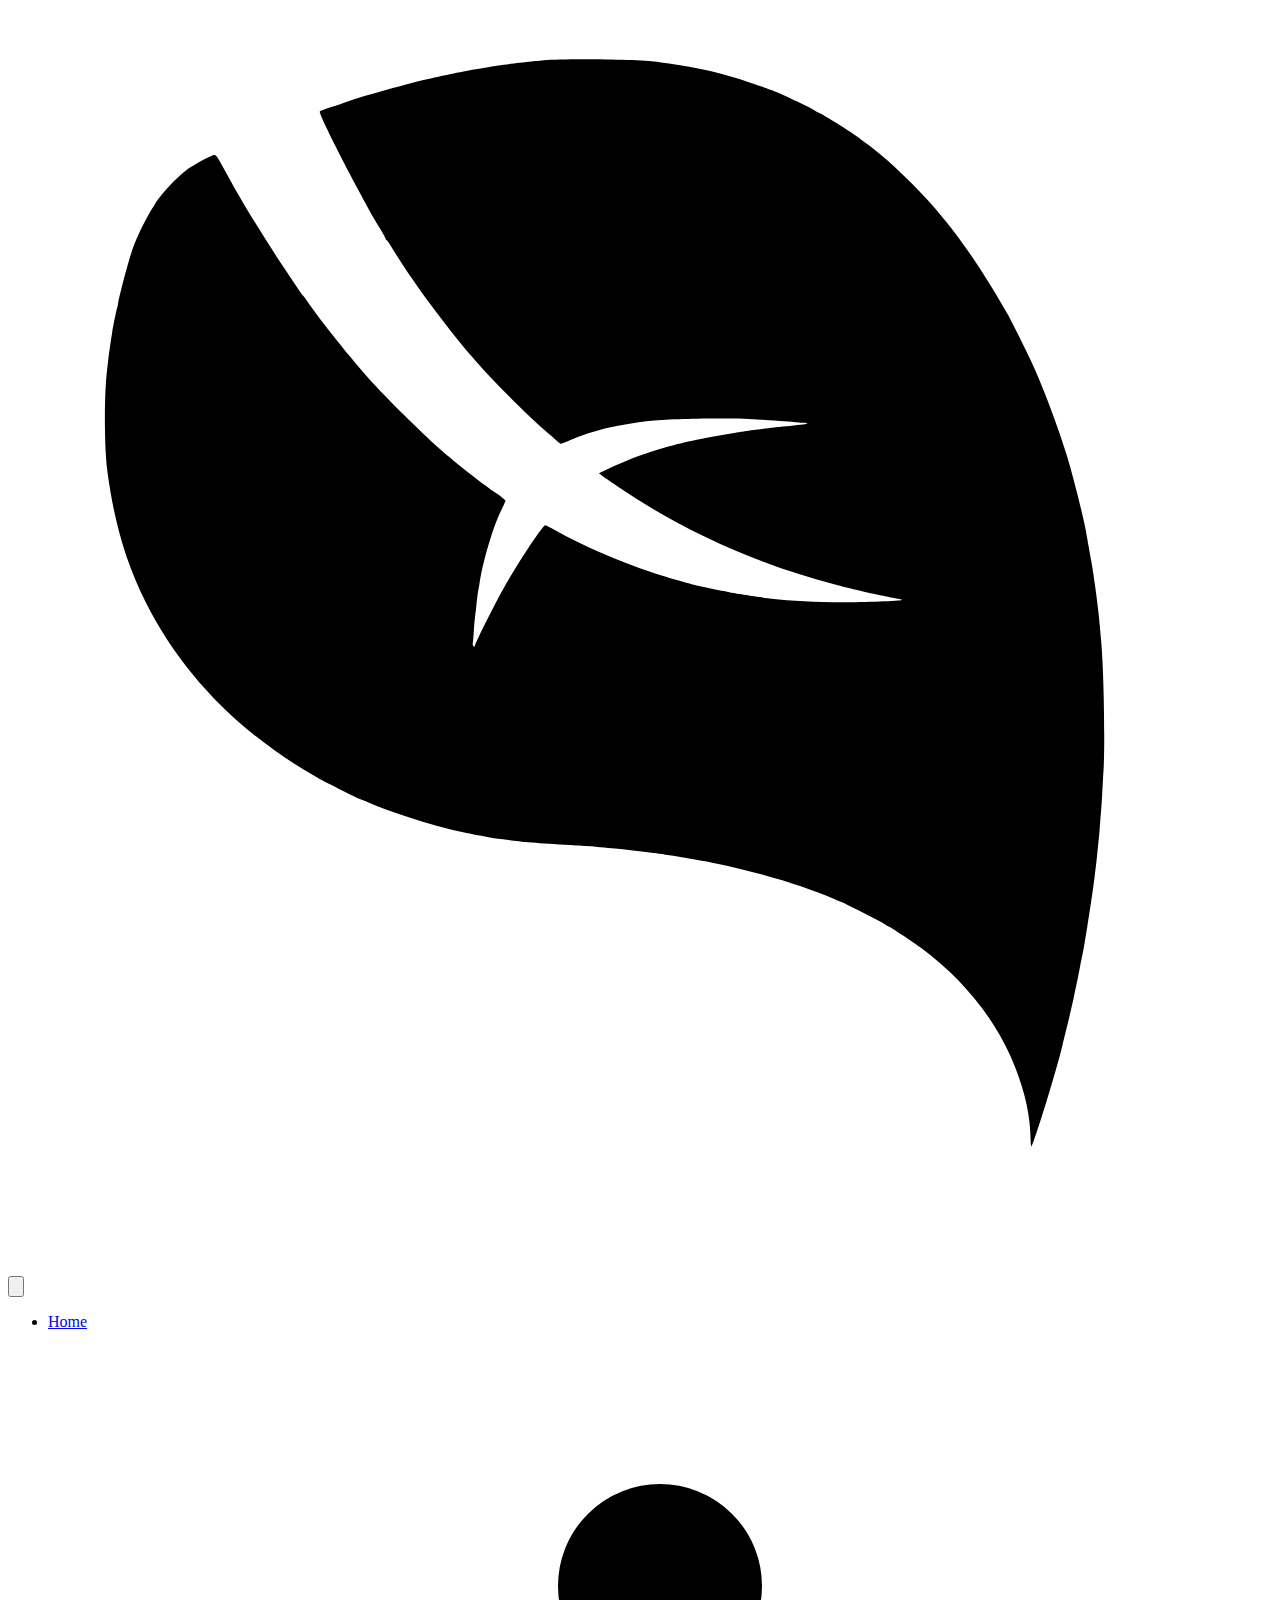
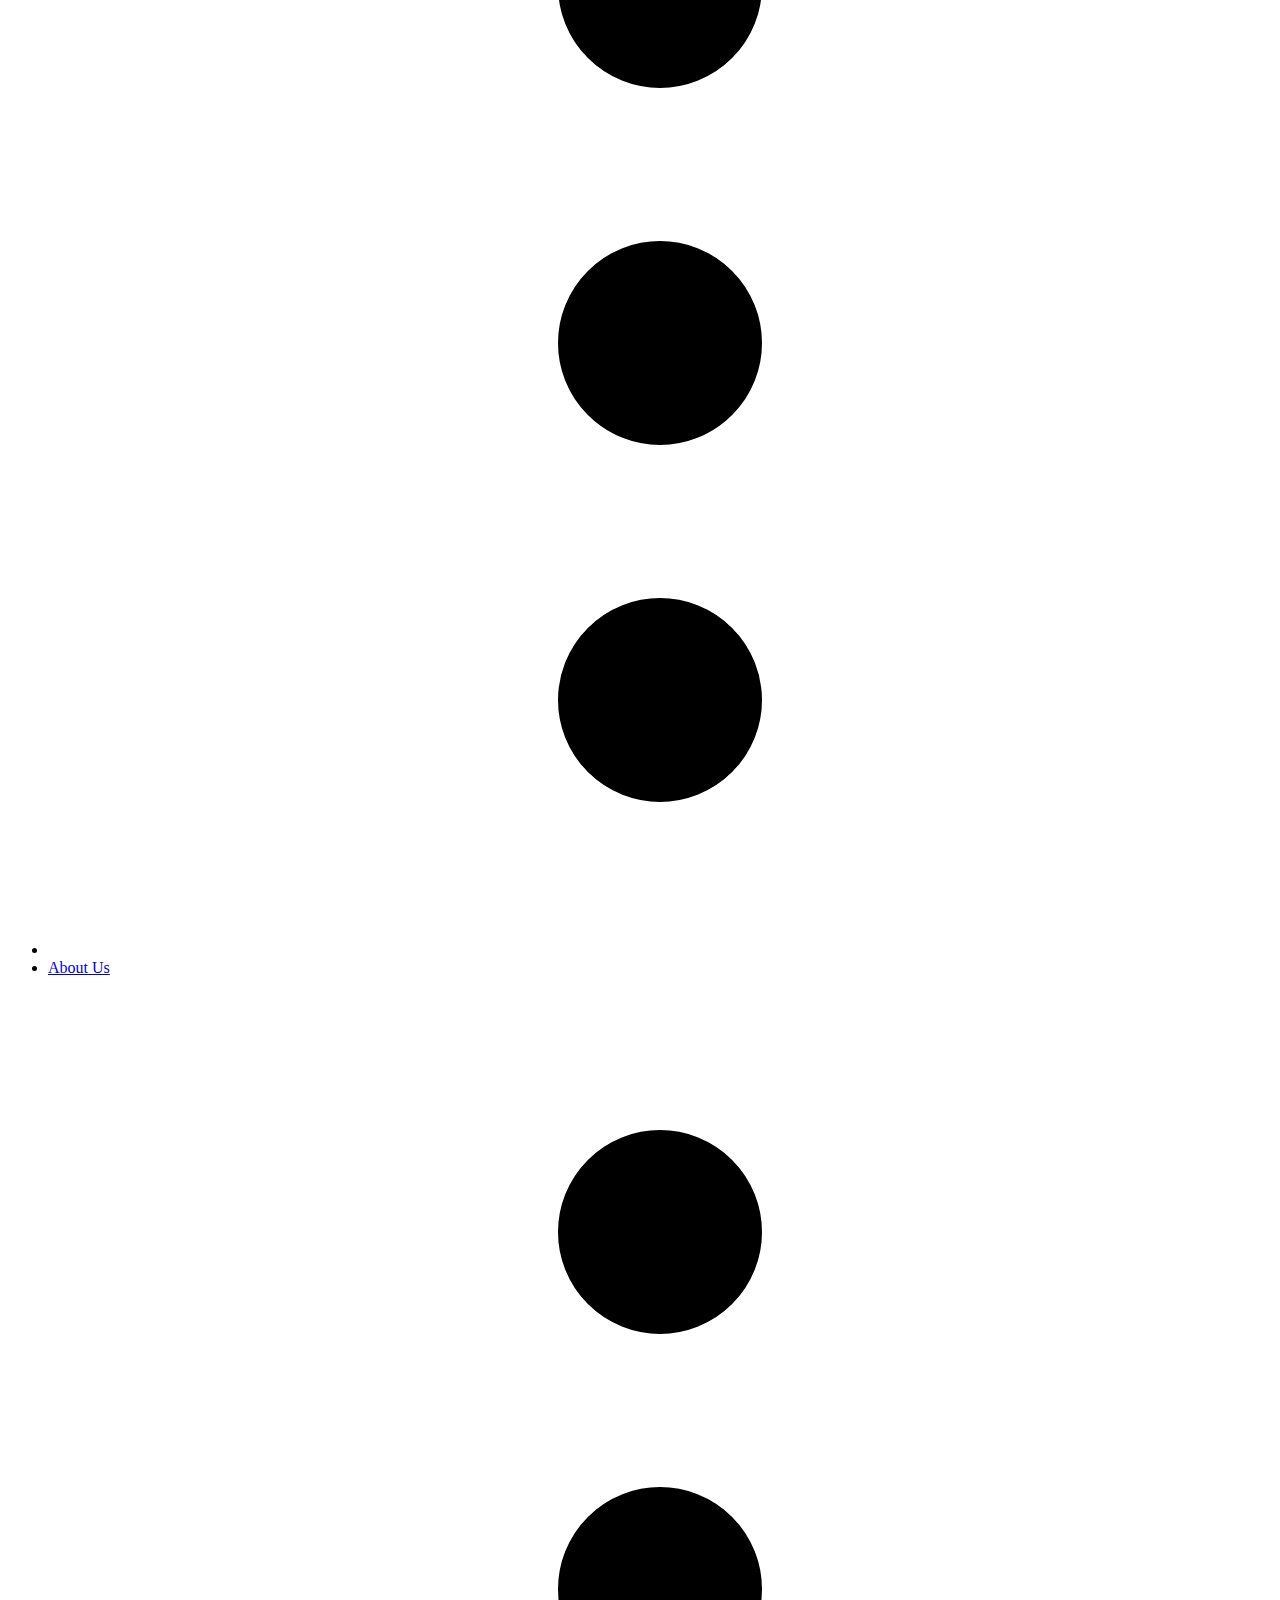
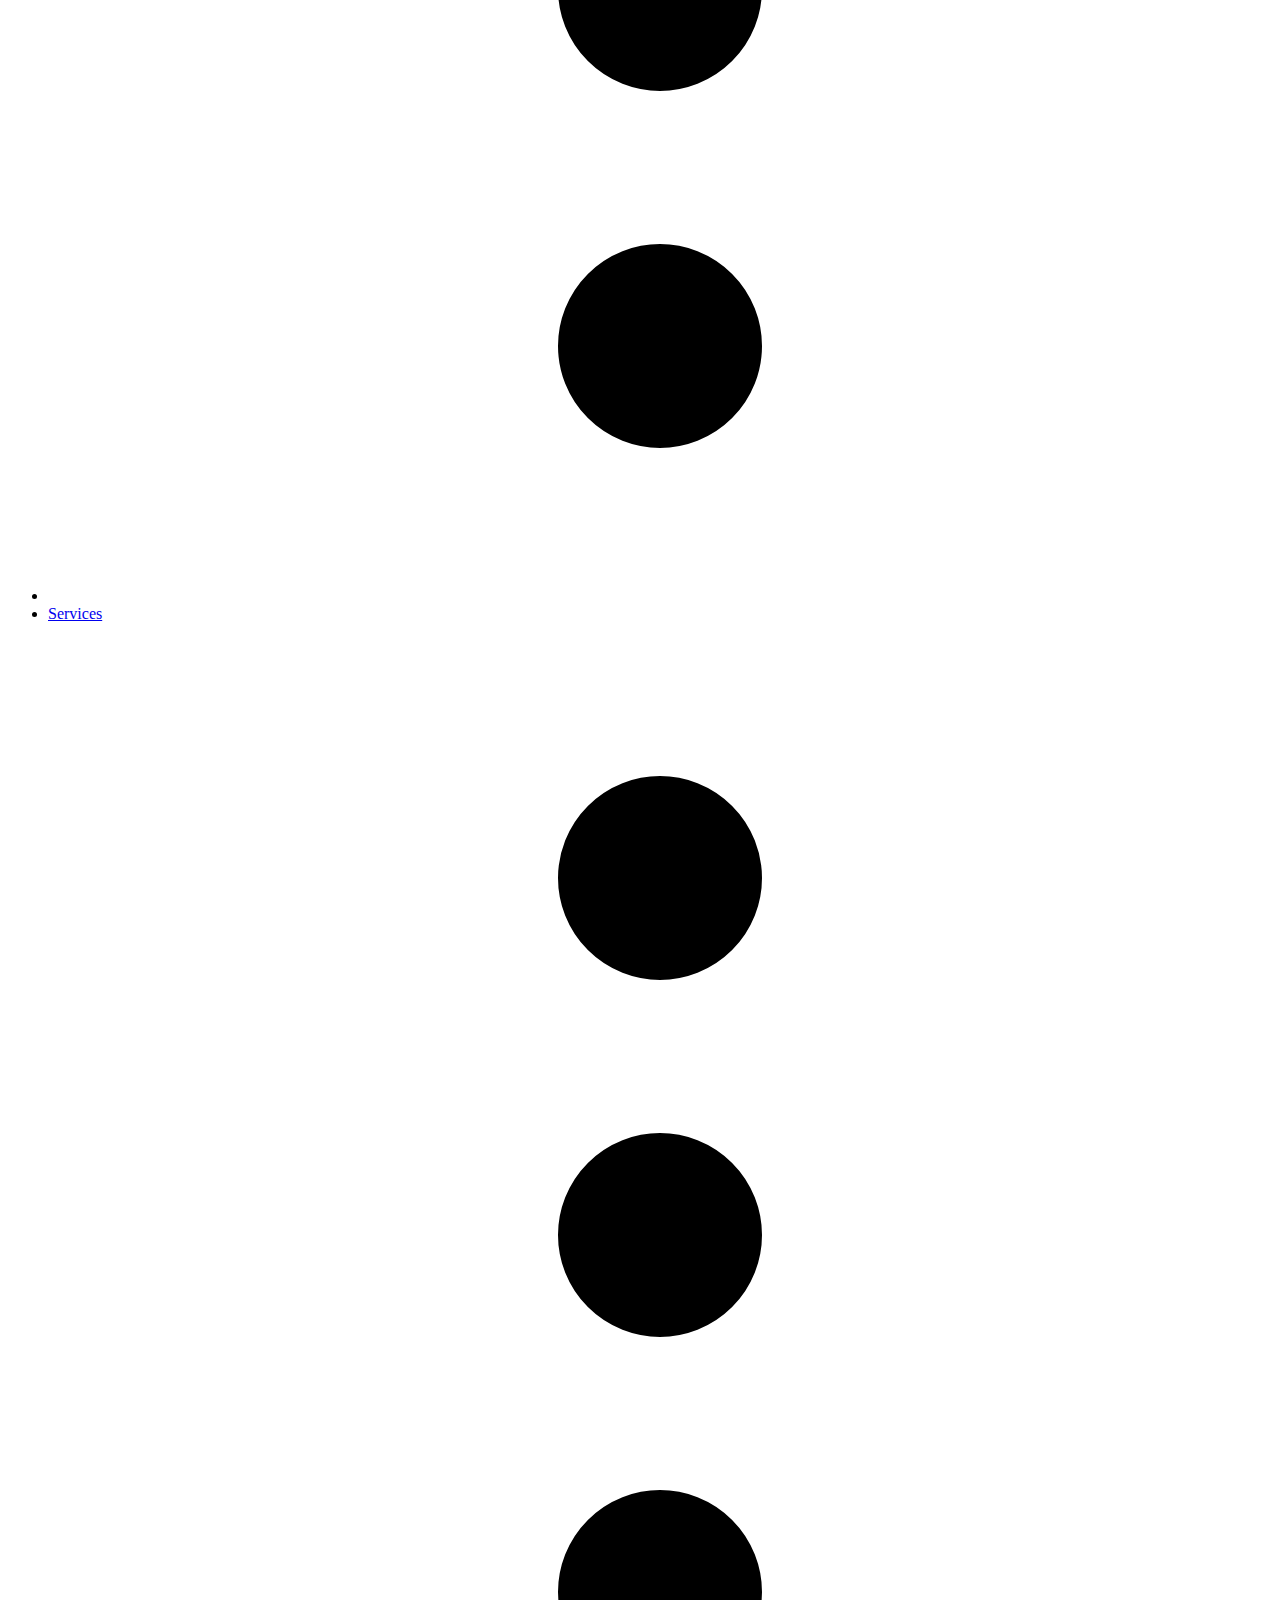
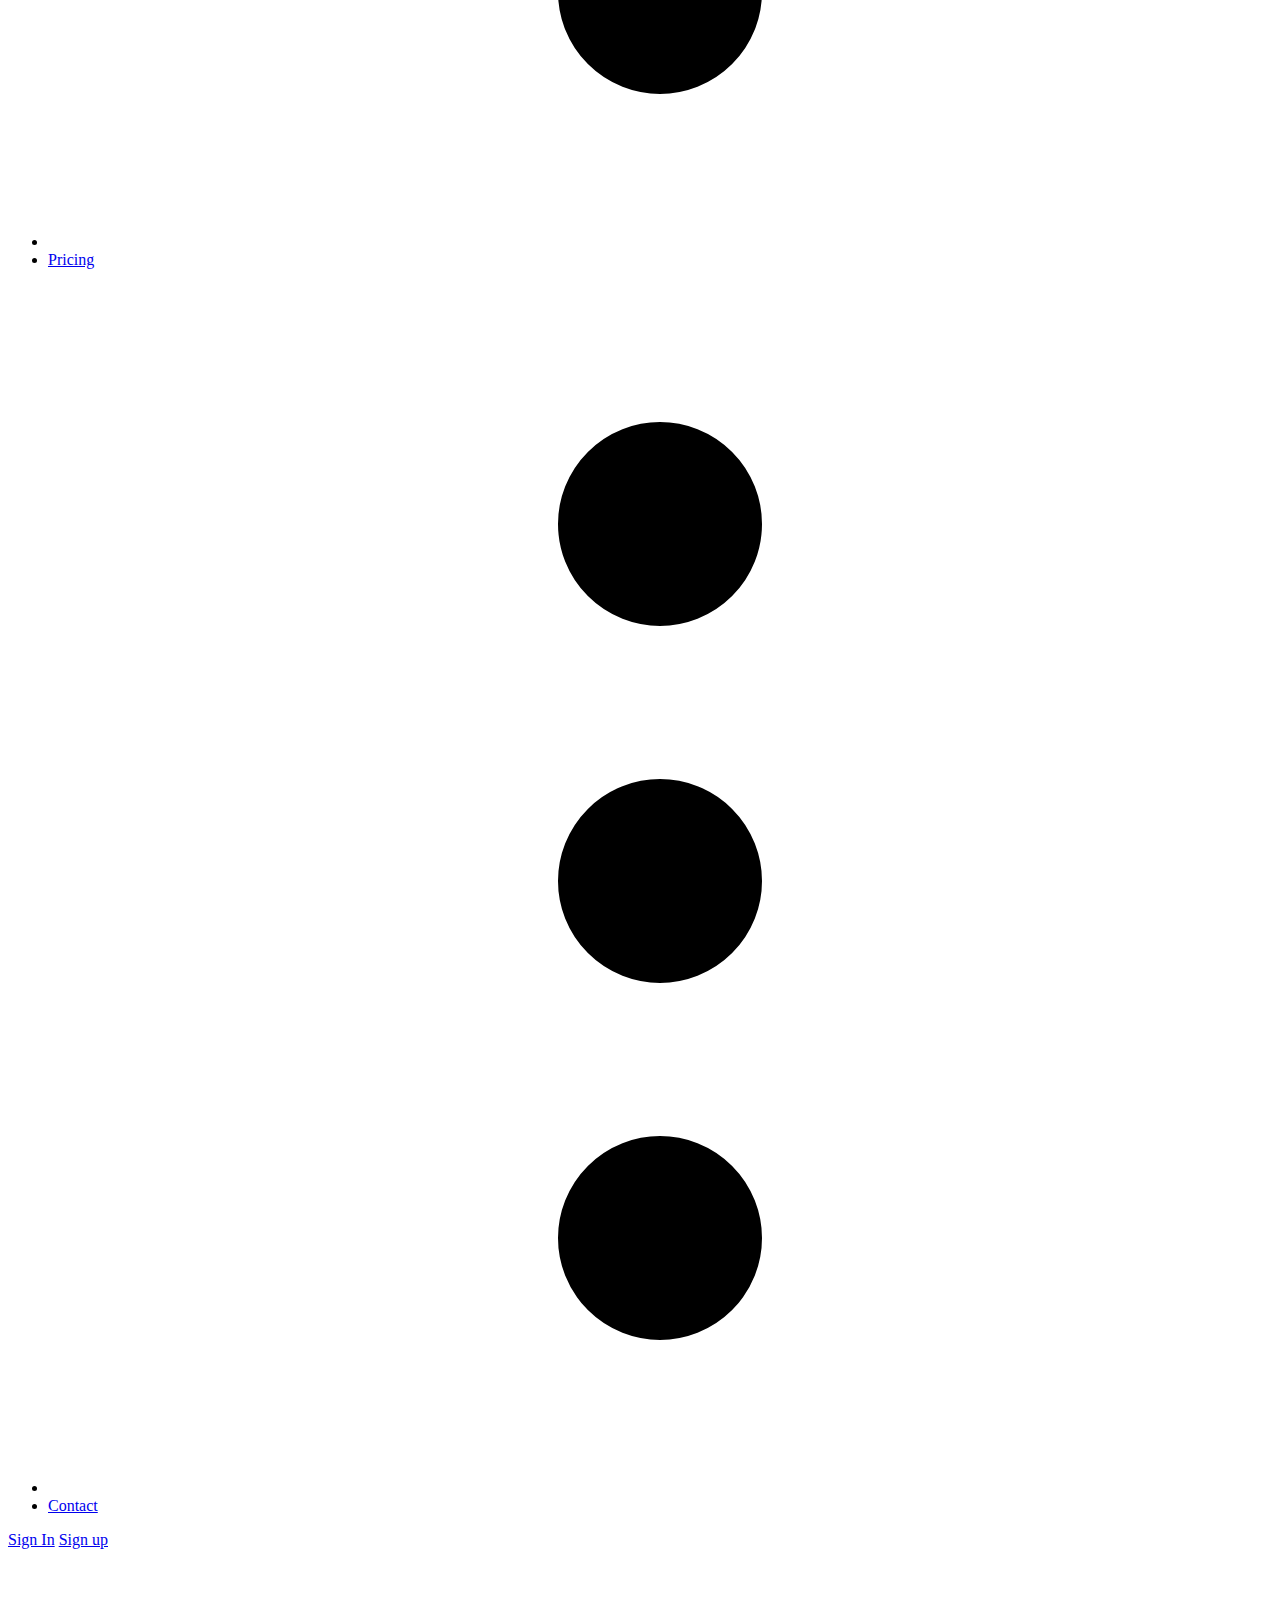
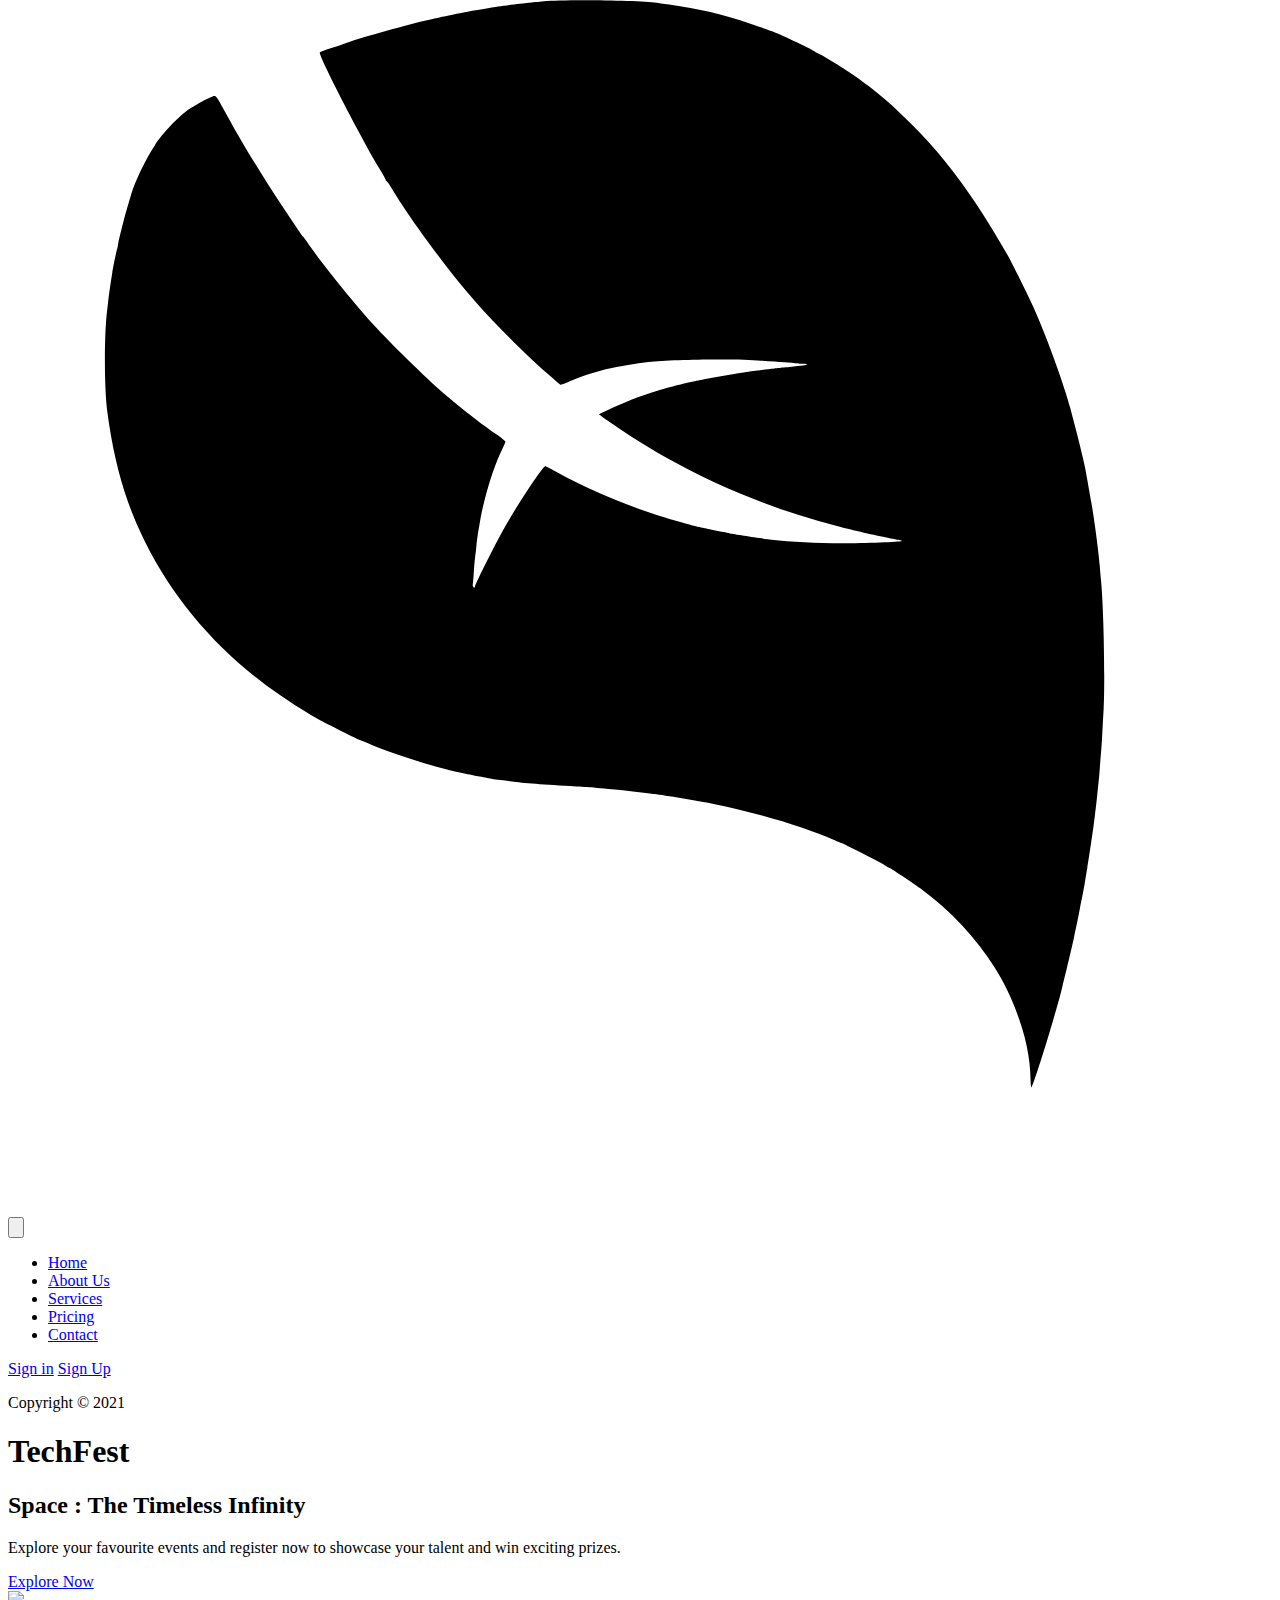
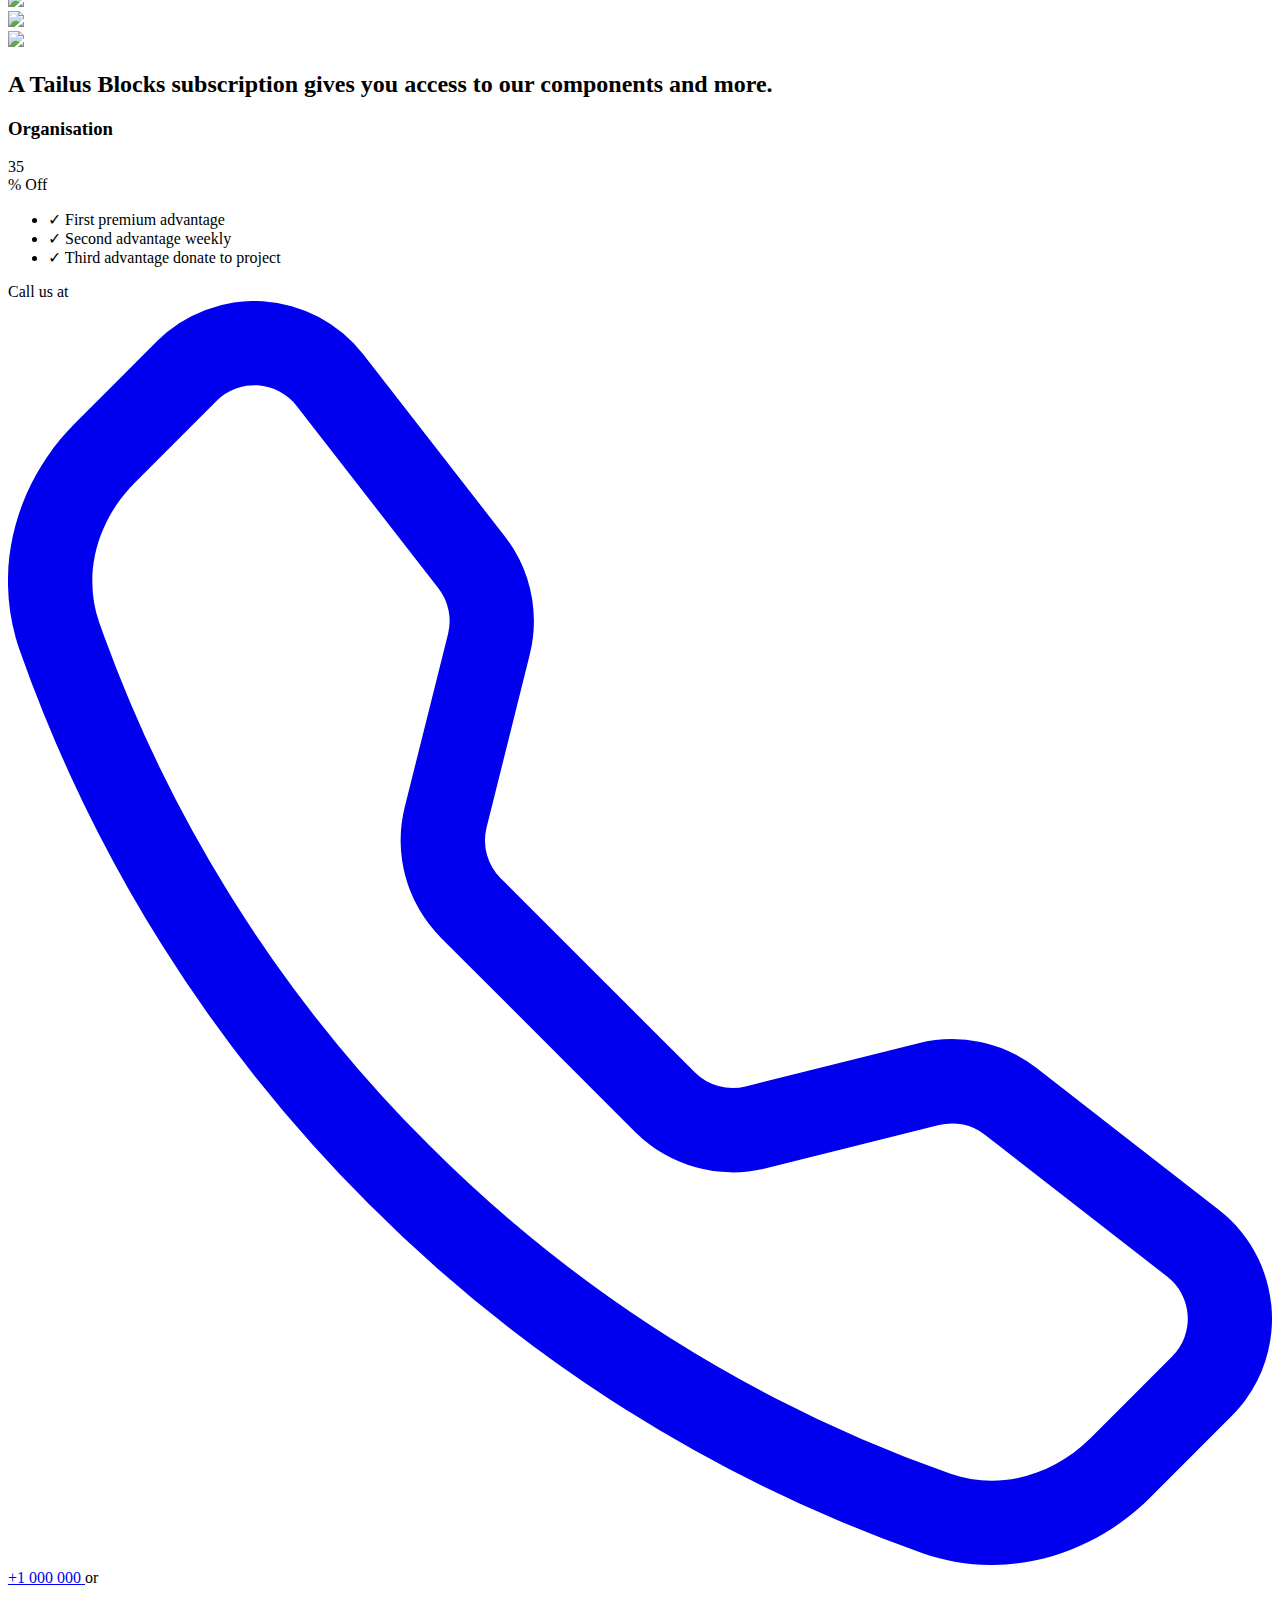
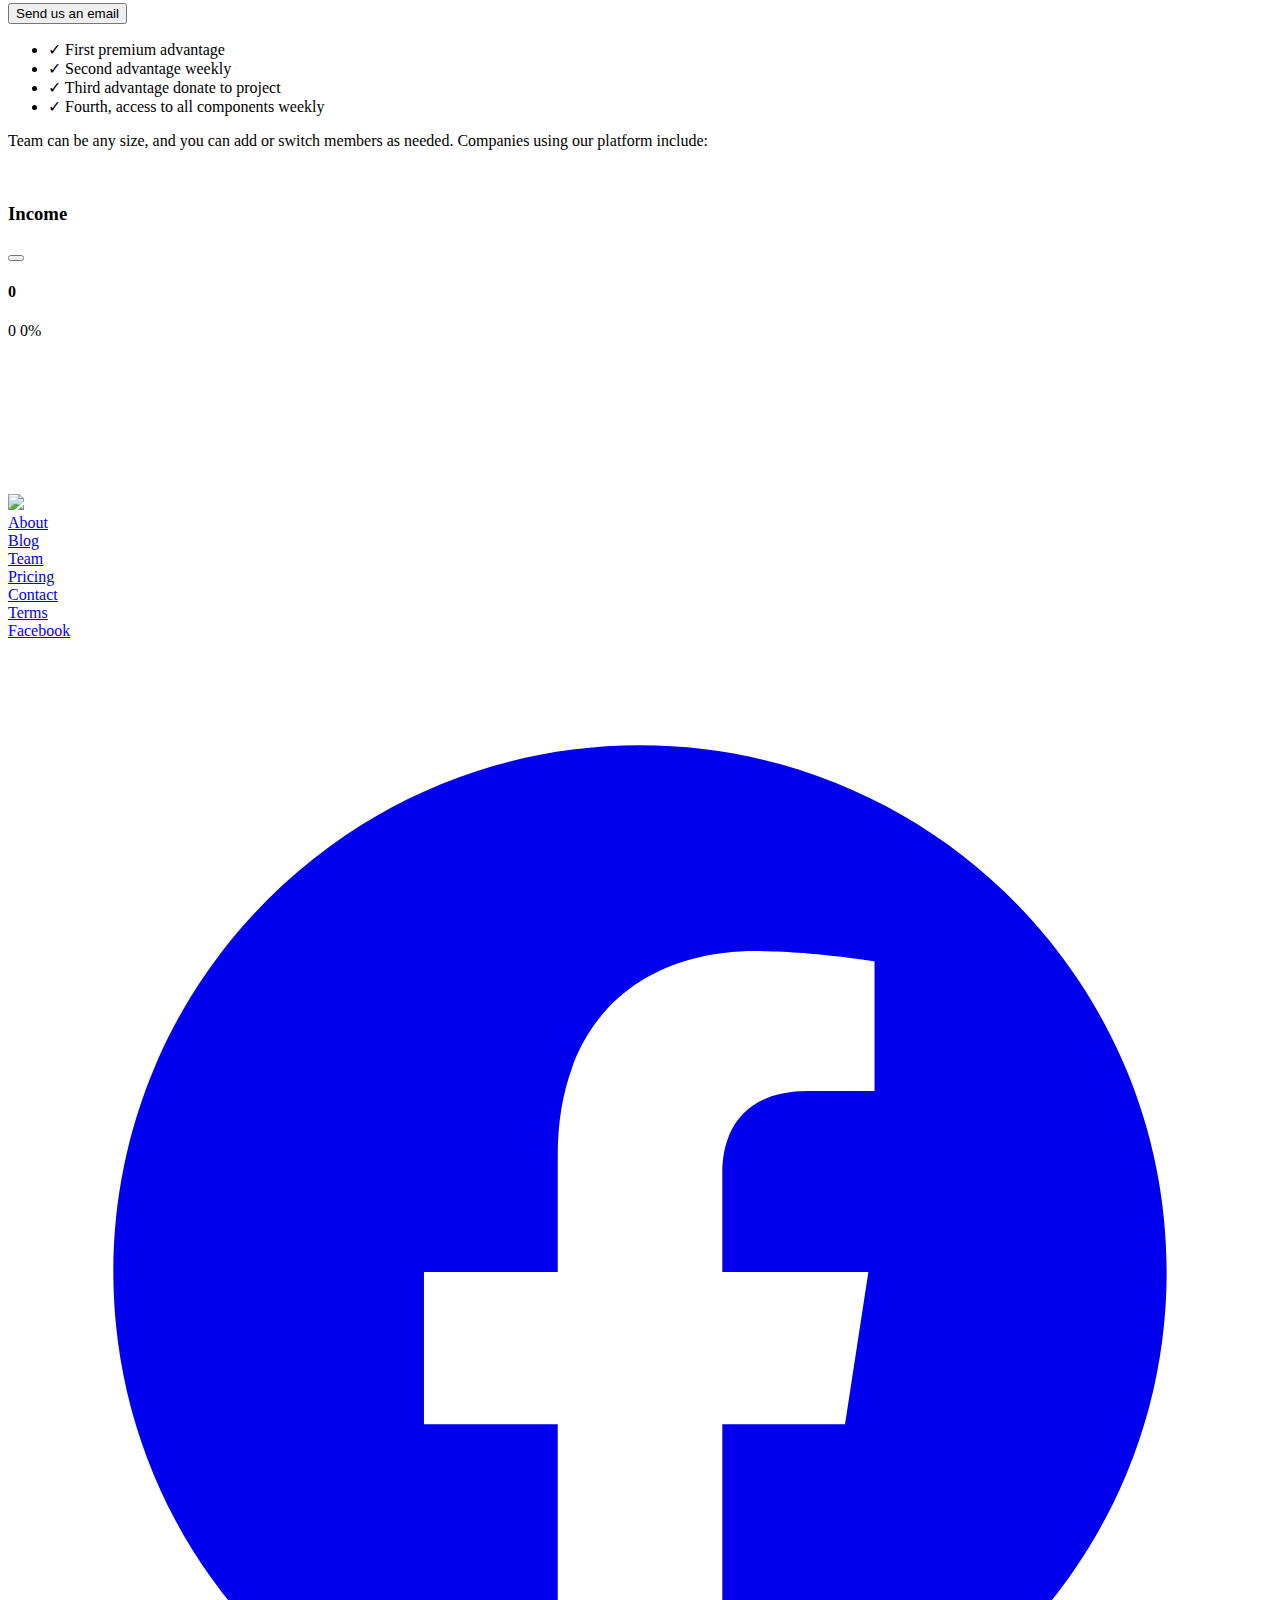
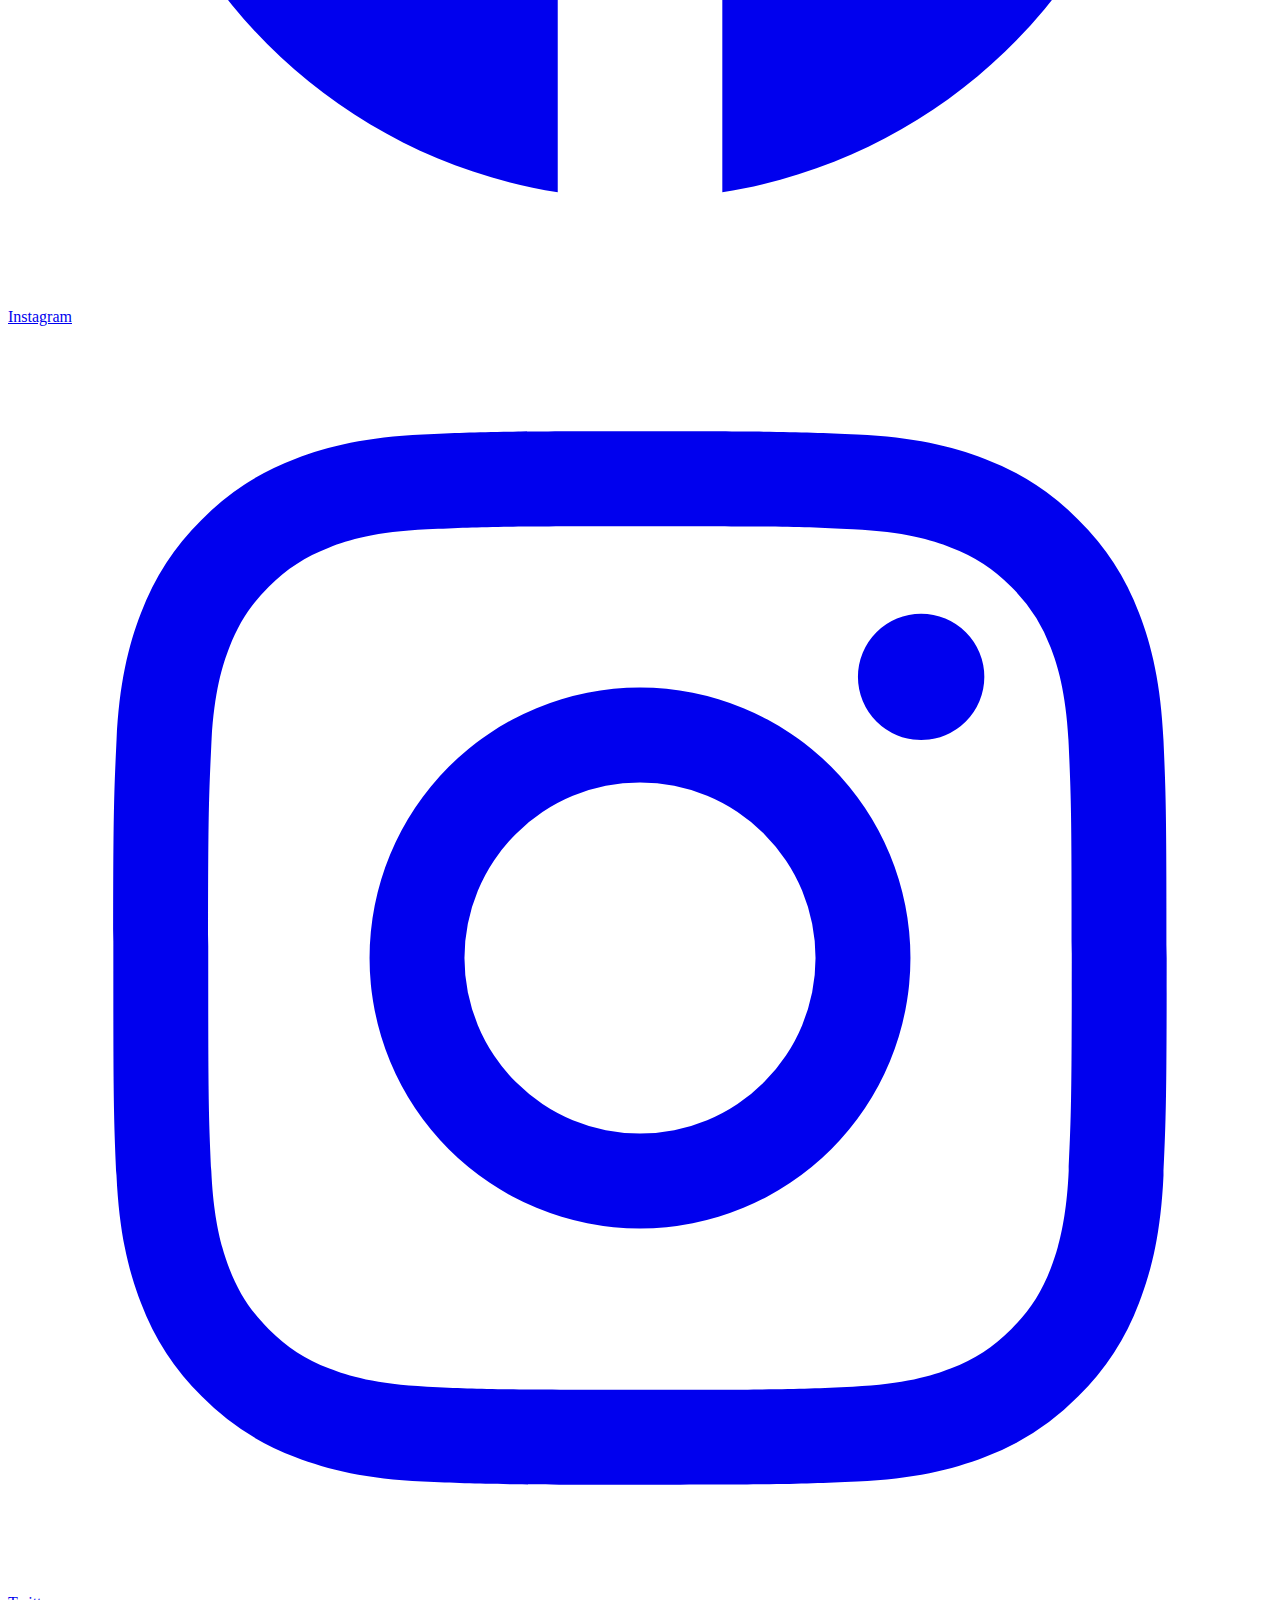
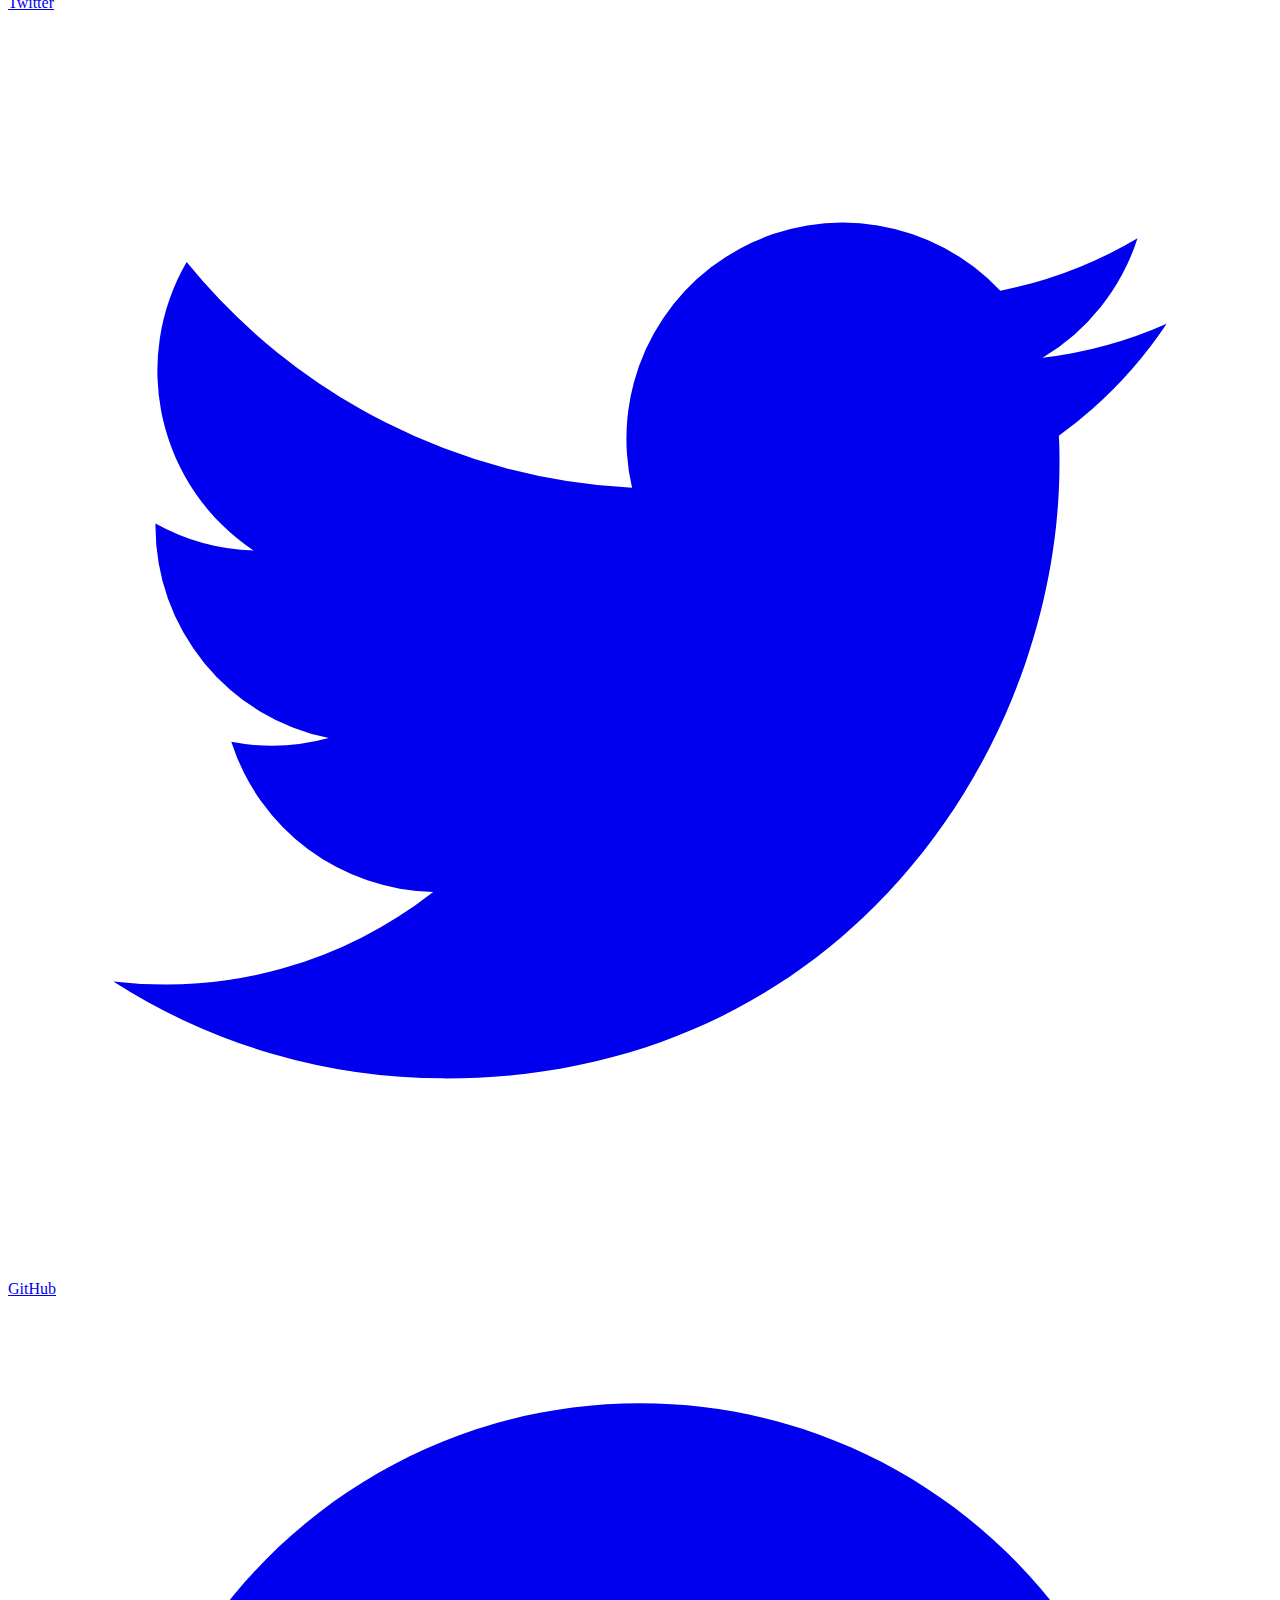
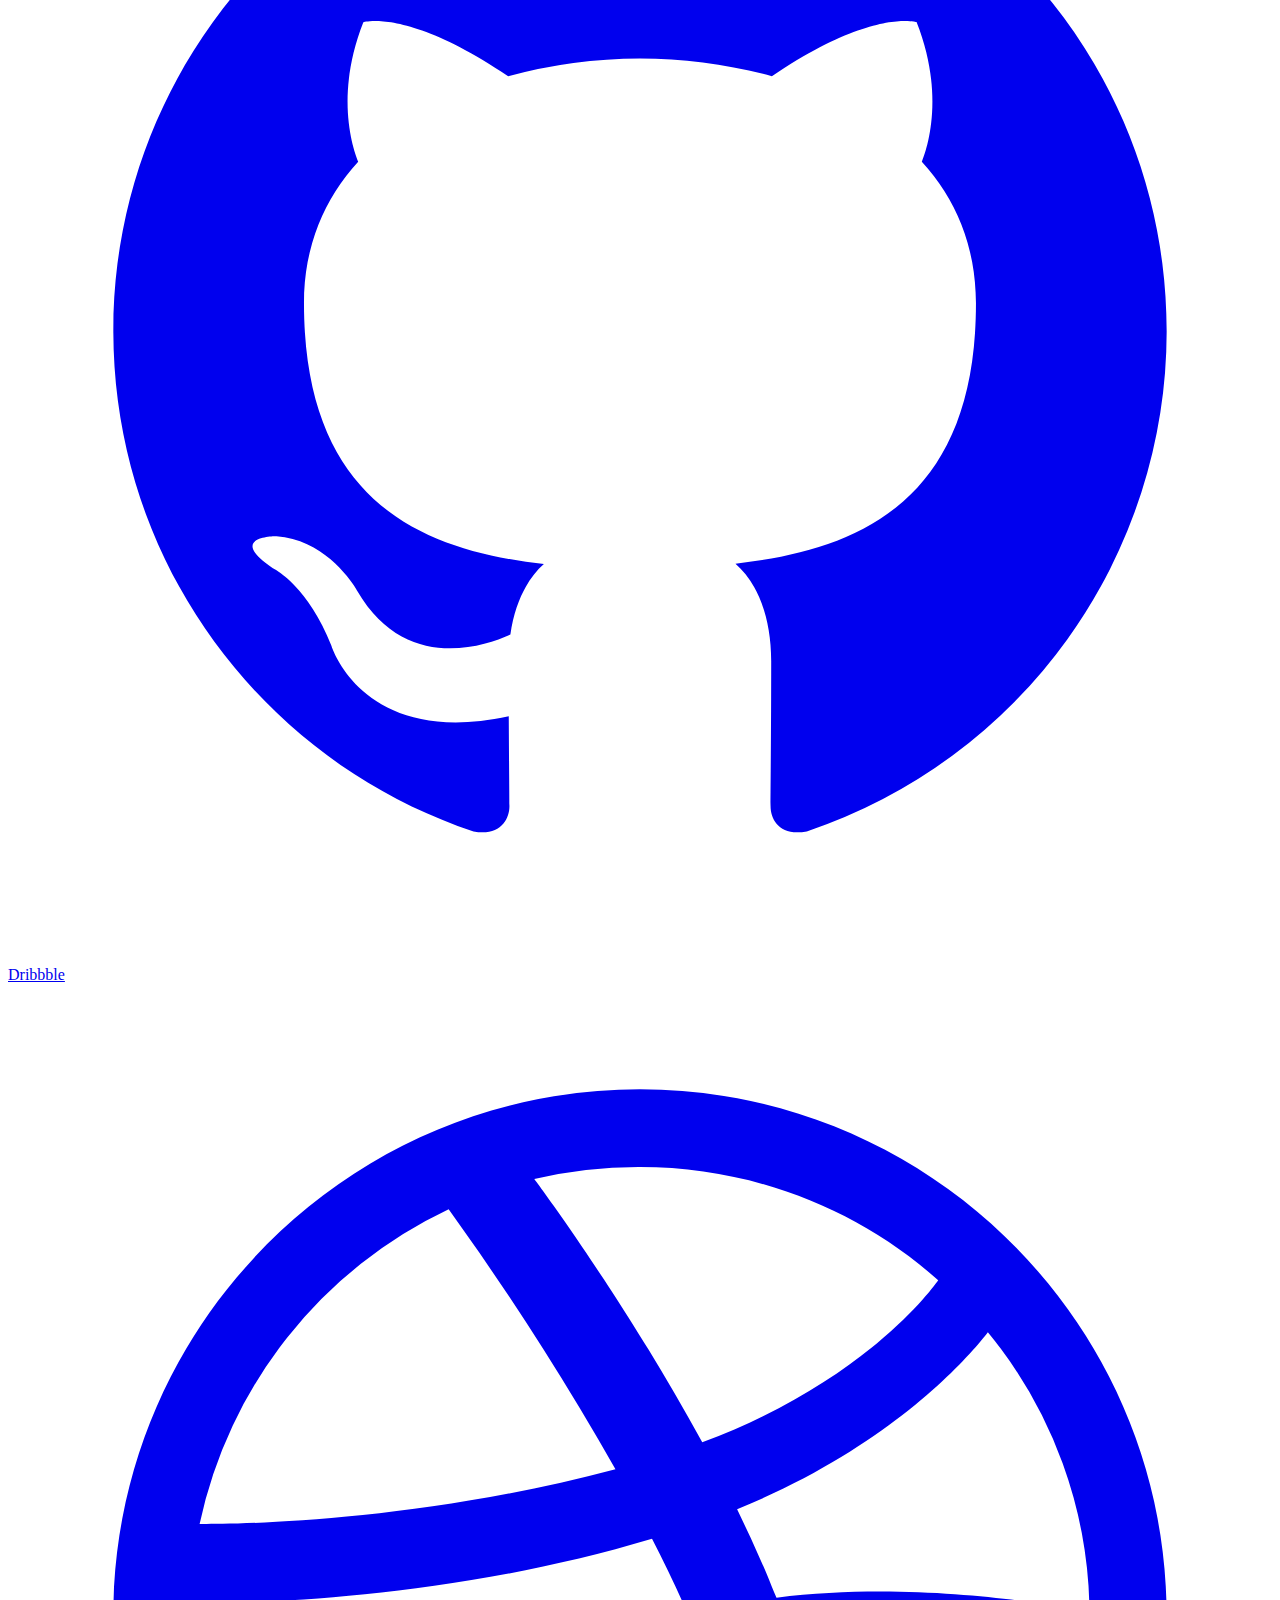
==== tailwind.html @ b98685e6 "Tailwind components" ====
<!DOCTYPE html>
<html lang="en">
<head>
    <meta charset="UTF-8">
    <meta name="viewport" content="width=device-width, initial-scale=1.0">
    <title>Tailwind Layout</title>
    <script src="https://cdn.tailwindcss.com"></script>
</head>

<!-- component -->
<body class="bg-blue-500">
	<nav class="relative px-4 py-4 flex justify-between items-center bg-white">
		<a class="text-3xl font-bold leading-none" href="#">
			<svg class="h-10" alt="logo" viewBox="0 0 10240 10240">
				<path xmlns="http://www.w3.org/2000/svg" d="M8284 9162 c-2 -207 -55 -427 -161 -667 -147 -333 -404 -644 -733 -886 -81 -59 -247 -169 -256 -169 -3 0 -18 -9 -34 -20 -26 -19 -344 -180 -354 -180 -3 0 -29 -11 -58 -24 -227 -101 -642 -225 -973 -290 -125 -25 -397 -70 -480 -80 -22 -3 -76 -9 -120 -15 -100 -13 -142 -17 -357 -36 -29 -2 -98 -7 -153 -10 -267 -15 -436 -28 -525 -40 -14 -2 -45 -7 -70 -10 -59 -8 -99 -14 -130 -20 -14 -3 -41 -7 -60 -11 -19 -3 -39 -7 -45 -8 -5 -2 -28 -6 -50 -10 -234 -45 -617 -165 -822 -257 -23 -10 -45 -19 -48 -19 -7 0 -284 -138 -340 -170 -631 -355 -1107 -842 -1402 -1432 -159 -320 -251 -633 -308 -1056 -26 -190 -27 -635 -1 -832 3 -19 7 -59 10 -89 4 -30 11 -84 17 -120 6 -36 12 -77 14 -91 7 -43 33 -174 39 -190 3 -8 7 -28 9 -45 6 -35 52 -221 72 -285 7 -25 23 -79 35 -120 29 -99 118 -283 189 -389 67 -103 203 -244 286 -298 75 -49 178 -103 196 -103 16 0 27 16 77 110 124 231 304 529 485 800 82 124 153 227 157 230 3 3 28 36 54 74 116 167 384 497 546 671 148 160 448 450 560 542 14 12 54 45 90 75 88 73 219 172 313 238 42 29 77 57 77 62 0 5 -13 34 -29 66 -69 137 -149 405 -181 602 -7 41 -14 82 -15 90 -1 8 -6 46 -10 83 -3 37 -8 77 -10 88 -2 11 -7 65 -11 122 -3 56 -8 104 -9 107 -2 3 0 12 5 19 6 10 10 8 15 -10 10 -34 167 -346 228 -454 118 -210 319 -515 340 -515 4 0 40 18 80 40 230 128 521 255 787 343 118 40 336 102 395 113 28 5 53 11 105 23 25 5 59 12 75 15 17 3 41 8 55 11 34 7 274 43 335 50 152 18 372 29 565 29 194 0 481 -11 489 -19 2 -3 -3 -6 -12 -6 -9 -1 -20 -2 -24 -3 -33 -8 -73 -16 -98 -21 -61 -10 -264 -56 -390 -90 -649 -170 -1243 -437 -1770 -794 -60 -41 -121 -82 -134 -93 l-24 -18 124 -59 c109 -52 282 -116 404 -149 92 -26 192 -51 220 -55 17 -3 64 -12 105 -21 71 -14 151 -28 230 -41 19 -3 46 -7 60 -10 14 -2 45 -7 70 -10 25 -4 56 -8 70 -10 14 -2 53 -7 88 -10 35 -4 71 -8 81 -10 10 -2 51 -6 92 -9 101 -9 141 -14 147 -21 3 -3 -15 -5 -39 -6 -24 0 -52 -2 -62 -4 -21 -4 -139 -12 -307 -22 -242 -14 -700 -7 -880 13 -41 4 -187 27 -250 39 -125 23 -274 68 -373 111 -43 19 -81 34 -86 34 -4 0 -16 -8 -27 -17 -10 -10 -37 -33 -59 -52 -166 -141 -422 -395 -592 -586 -228 -257 -536 -672 -688 -925 -21 -36 -43 -66 -47 -68 -4 -2 -8 -7 -8 -11 0 -5 -24 -48 -54 -97 -156 -261 -493 -915 -480 -935 2 -3 47 -21 101 -38 54 -18 107 -36 118 -41 58 -25 458 -138 640 -181 118 -27 126 -29 155 -35 14 -2 45 -9 70 -14 66 -15 137 -28 300 -55 37 -7 248 -33 305 -39 28 -3 84 -9 125 -13 163 -16 792 -8 913 12 12 2 58 9 102 15 248 35 423 76 665 157 58 19 134 46 170 60 86 33 344 156 348 166 2 4 8 7 13 7 14 0 205 116 303 184 180 126 287 216 466 396 282 281 511 593 775 1055 43 75 178 347 225 455 100 227 236 602 286 790 59 220 95 364 120 485 6 28 45 245 50 275 2 14 7 41 10 60 3 19 8 49 10 65 2 17 6 46 9 65 15 100 35 262 40 335 3 39 8 89 10 112 22 225 33 803 21 1043 -3 41 -7 129 -11 195 -3 66 -8 136 -10 155 -2 19 -6 76 -10 125 -3 50 -8 101 -10 115 -2 14 -6 57 -10 95 -7 72 -12 113 -20 175 -2 19 -7 55 -10 80 -6 46 -43 295 -51 340 -2 14 -9 54 -15 90 -5 36 -16 97 -24 135 -8 39 -17 84 -20 100 -12 68 -18 97 -50 248 -19 87 -47 204 -61 260 -14 56 -27 109 -29 117 -30 147 -232 810 -253 832 -4 4 -7 -23 -8 -60z"></path>
			</svg>
		</a>
		<div class="lg:hidden">
			<button class="navbar-burger flex items-center text-blue-600 p-3">
				<svg class="block h-4 w-4 fill-current" viewBox="0 0 20 20" xmlns="http://www.w3.org/2000/svg">
					<title>Mobile menu</title>
					<path d="M0 3h20v2H0V3zm0 6h20v2H0V9zm0 6h20v2H0v-2z"></path>
				</svg>
			</button>
		</div>
		<ul class="hidden absolute top-1/2 left-1/2 transform -translate-y-1/2 -translate-x-1/2 lg:flex lg:mx-auto lg:flex lg:items-center lg:w-auto lg:space-x-6">
			<li><a class="text-sm text-gray-400 hover:text-gray-500" href="#">Home</a></li>
			<li class="text-gray-300">
				<svg xmlns="http://www.w3.org/2000/svg" fill="none" stroke="currentColor" class="w-4 h-4 current-fill" viewBox="0 0 24 24">
					<path stroke-linecap="round" stroke-linejoin="round" stroke-width="2" d="M12 5v0m0 7v0m0 7v0m0-13a1 1 0 110-2 1 1 0 010 2zm0 7a1 1 0 110-2 1 1 0 010 2zm0 7a1 1 0 110-2 1 1 0 010 2z" />
				</svg>
			</li>
			<li><a class="text-sm text-blue-600 font-bold" href="#">About Us</a></li>
			<li class="text-gray-300">
				<svg xmlns="http://www.w3.org/2000/svg" fill="none" stroke="currentColor" class="w-4 h-4 current-fill" viewBox="0 0 24 24">
					<path stroke-linecap="round" stroke-linejoin="round" stroke-width="2" d="M12 5v0m0 7v0m0 7v0m0-13a1 1 0 110-2 1 1 0 010 2zm0 7a1 1 0 110-2 1 1 0 010 2zm0 7a1 1 0 110-2 1 1 0 010 2z" />
				</svg>
			</li>
			<li><a class="text-sm text-gray-400 hover:text-gray-500" href="#">Services</a></li>
			<li class="text-gray-300">
				<svg xmlns="http://www.w3.org/2000/svg" fill="none" stroke="currentColor" class="w-4 h-4 current-fill" viewBox="0 0 24 24">
					<path stroke-linecap="round" stroke-linejoin="round" stroke-width="2" d="M12 5v0m0 7v0m0 7v0m0-13a1 1 0 110-2 1 1 0 010 2zm0 7a1 1 0 110-2 1 1 0 010 2zm0 7a1 1 0 110-2 1 1 0 010 2z" />
				</svg>
			</li>
			<li><a class="text-sm text-gray-400 hover:text-gray-500" href="#">Pricing</a></li>
			<li class="text-gray-300">
				<svg xmlns="http://www.w3.org/2000/svg" fill="none" stroke="currentColor" class="w-4 h-4 current-fill" viewBox="0 0 24 24">
					<path stroke-linecap="round" stroke-linejoin="round" stroke-width="2" d="M12 5v0m0 7v0m0 7v0m0-13a1 1 0 110-2 1 1 0 010 2zm0 7a1 1 0 110-2 1 1 0 010 2zm0 7a1 1 0 110-2 1 1 0 010 2z" />
				</svg>
			</li>
			<li><a class="text-sm text-gray-400 hover:text-gray-500" href="#">Contact</a></li>
		</ul>
		<a class="hidden lg:inline-block lg:ml-auto lg:mr-3 py-2 px-6 bg-gray-50 hover:bg-gray-100 text-sm text-gray-900 font-bold  rounded-xl transition duration-200" href="#">Sign In</a>
		<a class="hidden lg:inline-block py-2 px-6 bg-blue-500 hover:bg-blue-600 text-sm text-white font-bold rounded-xl transition duration-200" href="#">Sign up</a>
	</nav>
	<div class="navbar-menu relative z-50 hidden">
		<div class="navbar-backdrop fixed inset-0 bg-gray-800 opacity-25"></div>
		<nav class="fixed top-0 left-0 bottom-0 flex flex-col w-5/6 max-w-sm py-6 px-6 bg-white border-r overflow-y-auto">
			<div class="flex items-center mb-8">
				<a class="mr-auto text-3xl font-bold leading-none" href="#">
					<svg class="h-12" alt="logo" viewBox="0 0 10240 10240">
				        <path xmlns="http://www.w3.org/2000/svg" d="M8284 9162 c-2 -207 -55 -427 -161 -667 -147 -333 -404 -644 -733 -886 -81 -59 -247 -169 -256 -169 -3 0 -18 -9 -34 -20 -26 -19 -344 -180 -354 -180 -3 0 -29 -11 -58 -24 -227 -101 -642 -225 -973 -290 -125 -25 -397 -70 -480 -80 -22 -3 -76 -9 -120 -15 -100 -13 -142 -17 -357 -36 -29 -2 -98 -7 -153 -10 -267 -15 -436 -28 -525 -40 -14 -2 -45 -7 -70 -10 -59 -8 -99 -14 -130 -20 -14 -3 -41 -7 -60 -11 -19 -3 -39 -7 -45 -8 -5 -2 -28 -6 -50 -10 -234 -45 -617 -165 -822 -257 -23 -10 -45 -19 -48 -19 -7 0 -284 -138 -340 -170 -631 -355 -1107 -842 -1402 -1432 -159 -320 -251 -633 -308 -1056 -26 -190 -27 -635 -1 -832 3 -19 7 -59 10 -89 4 -30 11 -84 17 -120 6 -36 12 -77 14 -91 7 -43 33 -174 39 -190 3 -8 7 -28 9 -45 6 -35 52 -221 72 -285 7 -25 23 -79 35 -120 29 -99 118 -283 189 -389 67 -103 203 -244 286 -298 75 -49 178 -103 196 -103 16 0 27 16 77 110 124 231 304 529 485 800 82 124 153 227 157 230 3 3 28 36 54 74 116 167 384 497 546 671 148 160 448 450 560 542 14 12 54 45 90 75 88 73 219 172 313 238 42 29 77 57 77 62 0 5 -13 34 -29 66 -69 137 -149 405 -181 602 -7 41 -14 82 -15 90 -1 8 -6 46 -10 83 -3 37 -8 77 -10 88 -2 11 -7 65 -11 122 -3 56 -8 104 -9 107 -2 3 0 12 5 19 6 10 10 8 15 -10 10 -34 167 -346 228 -454 118 -210 319 -515 340 -515 4 0 40 18 80 40 230 128 521 255 787 343 118 40 336 102 395 113 28 5 53 11 105 23 25 5 59 12 75 15 17 3 41 8 55 11 34 7 274 43 335 50 152 18 372 29 565 29 194 0 481 -11 489 -19 2 -3 -3 -6 -12 -6 -9 -1 -20 -2 -24 -3 -33 -8 -73 -16 -98 -21 -61 -10 -264 -56 -390 -90 -649 -170 -1243 -437 -1770 -794 -60 -41 -121 -82 -134 -93 l-24 -18 124 -59 c109 -52 282 -116 404 -149 92 -26 192 -51 220 -55 17 -3 64 -12 105 -21 71 -14 151 -28 230 -41 19 -3 46 -7 60 -10 14 -2 45 -7 70 -10 25 -4 56 -8 70 -10 14 -2 53 -7 88 -10 35 -4 71 -8 81 -10 10 -2 51 -6 92 -9 101 -9 141 -14 147 -21 3 -3 -15 -5 -39 -6 -24 0 -52 -2 -62 -4 -21 -4 -139 -12 -307 -22 -242 -14 -700 -7 -880 13 -41 4 -187 27 -250 39 -125 23 -274 68 -373 111 -43 19 -81 34 -86 34 -4 0 -16 -8 -27 -17 -10 -10 -37 -33 -59 -52 -166 -141 -422 -395 -592 -586 -228 -257 -536 -672 -688 -925 -21 -36 -43 -66 -47 -68 -4 -2 -8 -7 -8 -11 0 -5 -24 -48 -54 -97 -156 -261 -493 -915 -480 -935 2 -3 47 -21 101 -38 54 -18 107 -36 118 -41 58 -25 458 -138 640 -181 118 -27 126 -29 155 -35 14 -2 45 -9 70 -14 66 -15 137 -28 300 -55 37 -7 248 -33 305 -39 28 -3 84 -9 125 -13 163 -16 792 -8 913 12 12 2 58 9 102 15 248 35 423 76 665 157 58 19 134 46 170 60 86 33 344 156 348 166 2 4 8 7 13 7 14 0 205 116 303 184 180 126 287 216 466 396 282 281 511 593 775 1055 43 75 178 347 225 455 100 227 236 602 286 790 59 220 95 364 120 485 6 28 45 245 50 275 2 14 7 41 10 60 3 19 8 49 10 65 2 17 6 46 9 65 15 100 35 262 40 335 3 39 8 89 10 112 22 225 33 803 21 1043 -3 41 -7 129 -11 195 -3 66 -8 136 -10 155 -2 19 -6 76 -10 125 -3 50 -8 101 -10 115 -2 14 -6 57 -10 95 -7 72 -12 113 -20 175 -2 19 -7 55 -10 80 -6 46 -43 295 -51 340 -2 14 -9 54 -15 90 -5 36 -16 97 -24 135 -8 39 -17 84 -20 100 -12 68 -18 97 -50 248 -19 87 -47 204 -61 260 -14 56 -27 109 -29 117 -30 147 -232 810 -253 832 -4 4 -7 -23 -8 -60z"></path>
			        </svg>
				</a>
				<button class="navbar-close">
					<svg class="h-6 w-6 text-gray-400 cursor-pointer hover:text-gray-500" xmlns="http://www.w3.org/2000/svg" fill="none" viewBox="0 0 24 24" stroke="currentColor">
						<path stroke-linecap="round" stroke-linejoin="round" stroke-width="2" d="M6 18L18 6M6 6l12 12"></path>
					</svg>
				</button>
			</div>
			<div>
				<ul>
					<li class="mb-1">
						<a class="block p-4 text-sm font-semibold text-gray-400 hover:bg-blue-50 hover:text-blue-600 rounded" href="#">Home</a>
					</li>
					<li class="mb-1">
						<a class="block p-4 text-sm font-semibold text-gray-400 hover:bg-blue-50 hover:text-blue-600 rounded" href="#">About Us</a>
					</li>
					<li class="mb-1">
						<a class="block p-4 text-sm font-semibold text-gray-400 hover:bg-blue-50 hover:text-blue-600 rounded" href="#">Services</a>
					</li>
					<li class="mb-1">
						<a class="block p-4 text-sm font-semibold text-gray-400 hover:bg-blue-50 hover:text-blue-600 rounded" href="#">Pricing</a>
					</li>
					<li class="mb-1">
						<a class="block p-4 text-sm font-semibold text-gray-400 hover:bg-blue-50 hover:text-blue-600 rounded" href="#">Contact</a>
					</li>
				</ul>
			</div>
			<div class="mt-auto">
				<div class="pt-6">
					<a class="block px-4 py-3 mb-3 leading-loose text-xs text-center font-semibold leading-none bg-gray-50 hover:bg-gray-100 rounded-xl" href="#">Sign in</a>
					<a class="block px-4 py-3 mb-2 leading-loose text-xs text-center text-white font-semibold bg-blue-600 hover:bg-blue-700  rounded-xl" href="#">Sign Up</a>
				</div>
				<p class="my-4 text-xs text-center text-gray-400">
					<span>Copyright © 2021</span>
				</p>
			</div>
		</nav>
	</div>
</body>
<!-- component -->
<section>
	<div class="bg-black text-white py-20">
		<div class="container mx-auto flex flex-col md:flex-row items-center my-12 md:my-24">
			<div class="flex flex-col w-full lg:w-1/3 justify-center items-start p-8">
				<h1 class="text-3xl md:text-5xl p-2 text-yellow-300 tracking-loose">TechFest</h1>
				<h2 class="text-3xl md:text-5xl leading-relaxed md:leading-snug mb-2">Space : The Timeless Infinity
				</h2>
				<p class="text-sm md:text-base text-gray-50 mb-4">Explore your favourite events and
					register now to showcase your talent and win exciting prizes.</p>
				<a href="#"
					class="bg-transparent hover:bg-yellow-300 text-yellow-300 hover:text-black rounded shadow hover:shadow-lg py-2 px-4 border border-yellow-300 hover:border-transparent">
					Explore Now</a>
			</div>
			<div class="p-8 mt-12 mb-6 md:mb-0 md:mt-0 ml-0 md:ml-12 lg:w-2/3  justify-center">
				<div class="h-48 flex flex-wrap content-center">
					<div>
						<img class="inline-block mt-28 hidden xl:block" src="https://user-images.githubusercontent.com/54521023/116969935-c13d5b00-acd4-11eb-82b1-5ad2ff10fb76.png"></div>
						<div>
							<img class="inline-block mt-24 md:mt-0 p-8 md:p-0"  src="https://user-images.githubusercontent.com/54521023/116969931-bedb0100-acd4-11eb-99a9-ff5e0ee9f31f.png"></div>
							<div>
								<img class="inline-block mt-28 hidden lg:block" src="https://user-images.githubusercontent.com/54521023/116969939-c1d5f180-acd4-11eb-8ad4-9ab9143bdb50.png"></div>
							</div>
						</div>
					</div>
				</div>
</section>
<!-- component -->
<script src="https://cdn.jsdelivr.net/gh/alpinejs/alpine@v2.x.x/dist/alpine.js" defer></script>
<script src="https://cdnjs.cloudflare.com/ajax/libs/Chart.js/2.9.3/Chart.min.js" defer></script>
<!-- component -->
<div class="bg-gradient-to-b from-pink-100 to-purple-200">
    <div class="container m-auto px-6 py-20 md:px-12 lg:px-20">
        <div class="m-auto text-center lg:w-8/12 xl:w-7/12">
            <h2 class="text-2xl text-pink-900 font-bold md:text-4xl">A Tailus Blocks subscription gives you access to our components and more.</h2>
        </div>
        <div class="mt-12 m-auto -space-y-4 items-center justify-center md:flex md:space-y-0 md:-space-x-4 xl:w-10/12">
            <div class="relative z-10 -mx-4 group md:w-6/12 md:mx-0 lg:w-5/12">
                <div aria-hidden="true" class="absolute top-0 w-full h-full rounded-2xl bg-white shadow-xl transition duration-500 group-hover:scale-105 lg:group-hover:scale-110"></div>
                <div class="relative p-6 space-y-6 lg:p-8">
                    <h3 class="text-3xl text-gray-700 font-semibold text-center">Organisation</h3>
                    <div>
                        <div class="relative flex justify-around">
                            <div class="flex items-end">
                                <span class="text-8xl text-gray-800 font-bold leading-0">35</span>
                                <div class="pb-2">
<span class="block text-2xl text-gray-700 font-bold">%</span>
<span class="block text-xl text-red-500 font-bold">Off</span>
                                </div>
                            </div>
                        </div>
                    </div>
                    <ul role="list" class="w-max space-y-4 py-6 m-auto text-gray-600">
                        <li class="space-x-2">
                            <span class="text-green-500 font-semibold">&check;</span>
                            <span>First premium advantage</span>
                        </li>
                        <li class="space-x-2">
                            <span class="text-orange-500 font-semibold">&check;</span>
                            <span>Second advantage weekly</span>
                        </li>
                        <li class="space-x-2">
                            <span class="text-yellow-500 font-semibold">&check;</span>
                            <span>Third advantage donate to project</span>
                        </li>
                    </ul>
                    <p class="flex items-center justify-center space-x-4 text-lg text-gray-600 text-center">
                        <span>Call us at</span>
                        <a href="tel:+24300" class="flex space-x-2 items-center text-purple-600">
                            <svg xmlns="http://www.w3.org/2000/svg" fill="currentColor" class="w-6" viewBox="0 0 16 16">
                                <path d="M3.654 1.328a.678.678 0 0 0-1.015-.063L1.605 2.3c-.483.484-.661 1.169-.45 1.77a17.568 17.568 0 0 0 4.168 6.608 17.569 17.569 0 0 0 6.608 4.168c.601.211 1.286.033 1.77-.45l1.034-1.034a.678.678 0 0 0-.063-1.015l-2.307-1.794a.678.678 0 0 0-.58-.122l-2.19.547a1.745 1.745 0 0 1-1.657-.459L5.482 8.062a1.745 1.745 0 0 1-.46-1.657l.548-2.19a.678.678 0 0 0-.122-.58L3.654 1.328zM1.884.511a1.745 1.745 0 0 1 2.612.163L6.29 2.98c.329.423.445.974.315 1.494l-.547 2.19a.678.678 0 0 0 .178.643l2.457 2.457a.678.678 0 0 0 .644.178l2.189-.547a1.745 1.745 0 0 1 1.494.315l2.306 1.794c.829.645.905 1.87.163 2.611l-1.034 1.034c-.74.74-1.846 1.065-2.877.702a18.634 18.634 0 0 1-7.01-4.42 18.634 18.634 0 0 1-4.42-7.009c-.362-1.03-.037-2.137.703-2.877L1.885.511z"/>
                            </svg>
                            <span class="font-semibold">+1 000 000</span>
                        </a>
                        <span>or</span>
                    </p>
                    <button type="submit" title="Submit" class="block w-full py-3 px-6 text-center rounded-xl transition bg-purple-600 hover:bg-purple-700 active:bg-purple-800 focus:bg-indigo-600">
                        <span class="text-white font-semibold">
                            Send us an email
                        </span>
                    </button>
                </div>
            </div>

            <div class="relative group md:w-6/12 lg:w-7/12">
                <div aria-hidden="true" class="absolute top-0 w-full h-full rounded-2xl bg-white shadow-lg transition duration-500 group-hover:scale-105"></div>
                <div class="relative p-6 pt-16 md:p-8 md:pl-12 md:rounded-r-2xl lg:pl-20 lg:p-16">
                    <ul role="list" class="space-y-4 py-6 text-gray-600">
                        <li class="space-x-2">
                            <span class="text-purple-500 font-semibold">&check;</span>
                            <span>First premium advantage</span>
                        </li>
                        <li class="space-x-2">
                            <span class="text-purple-500 font-semibold">&check;</span>
                            <span>Second advantage weekly</span>
                        </li>
                        <li class="space-x-2">
                            <span class="text-purple-500 font-semibold">&check;</span>
                            <span>Third advantage donate to project</span>
                        </li>
                        <li class="space-x-2">
                            <span class="text-purple-500 font-semibold">&check;</span>
                            <span>Fourth, access to all components weekly</span>
                        </li>
                    </ul>
                    <p class="text-gray-700">Team can be any size, and you can add or switch members as needed. Companies using our platform include:</p>
                    <div class="mt-6 flex justify-between gap-6">
                        <img class="w-16 lg:w-24" src="https://tailus.io/sources/blocks/organization/preview/images/clients/airbnb.svg" loading="lazy" alt="airbnb">
                        <img class="w-8 lg:w-16" src="https://tailus.io/sources/blocks/organization/preview/images/clients/bissell.svg" loading="lazy" alt="bissell">
                        <img class="w-6 lg:w-12" src="https://tailus.io/sources/blocks/organization/preview/images/clients/ge.svg" loading="lazy" alt="ge">
                        <img class="w-20 lg:w-28" src="https://tailus.io/sources/blocks/organization/preview/images/clients/microsoft.svg" loading="lazy" alt="microsoft">
                    </div>
                </div>
            </div>
        </div>
    </div>
</div>
<!-- component -->
<style>
@import url(https://cdnjs.cloudflare.com/ajax/libs/MaterialDesign-Webfont/5.3.45/css/materialdesignicons.min.css);
@import url(https://cdnjs.cloudflare.com/ajax/libs/Chart.js/2.9.3/Chart.min.css);
</style>
<div class="min-w-screen min-h-screen bg-gray-900 flex items-center justify-center px-5 py-5">
    <div class="bg-gray-800 text-gray-500 rounded shadow-xl py-5 px-5 w-full lg:w-1/2" x-data="{chartData:chartData()}" x-init="chartData.fetch()">
        <div class="flex flex-wrap items-end">
            <div class="flex-1">
                <h3 class="text-lg font-semibold leading-tight">Income</h3>
            </div>
            <div class="relative" @click.away="chartData.showDropdown=false">
                <button class="text-xs hover:text-gray-300 h-6 focus:outline-none" @click="chartData.showDropdown=!chartData.showDropdown">
                    <span x-text="chartData.options[chartData.selectedOption].label"></span><i class="ml-1 mdi mdi-chevron-down"></i>
                </button>
                <div class="bg-gray-700 shadow-lg rounded text-sm absolute top-auto right-0 min-w-full w-32 z-30 mt-1 -mr-3" x-show="chartData.showDropdown" style="display: none;" x-transition:enter="transition ease duration-300 transform" x-transition:enter-start="opacity-0 translate-y-2" x-transition:enter-end="opacity-100 translate-y-0" x-transition:leave="transition ease duration-300 transform" x-transition:leave-start="opacity-100 translate-y-0" x-transition:leave-end="opacity-0 translate-y-4">
                    <span class="absolute top-0 right-0 w-3 h-3 bg-gray-700 transform rotate-45 -mt-1 mr-3"></span>
                    <div class="bg-gray-700 rounded w-full relative z-10 py-1">
                        <ul class="list-reset text-xs">
                            <template x-for="(item,index) in chartData.options">
                                <li class="px-4 py-2 hover:bg-gray-600 hover:text-white transition-colors duration-100 cursor-pointer" :class="{'text-white':index==chartData.selectedOption}" @click="chartData.selectOption(index);chartData.showDropdown=false">
                                    <span x-text="item.label"></span>
                                </li>
                            </template>
                        </ul>
                    </div>
                </div>
            </div>
        </div>
        <div class="flex flex-wrap items-end mb-5">
            <h4 class="text-2xl lg:text-3xl text-white font-semibold leading-tight inline-block mr-2" x-text="'$'+(chartData.data?chartData.data[chartData.date].total.comma_formatter():0)">0</h4>
            <span class="inline-block" :class="chartData.data&&chartData.data[chartData.date].upDown<0?'text-red-500':'text-green-500'"><span x-text="chartData.data&&chartData.data[chartData.date].upDown<0?'▼':'▲'">0</span> <span x-text="chartData.data?chartData.data[chartData.date].upDown:0">0</span>%</span>
        </div>
        <div>
            <canvas id="chart" class="w-full"></canvas>
        </div>
    </div>
</div>
<script>
Number.prototype.comma_formatter = function() {
    return this.toString().replace(/\B(?<!\.\d*)(?=(\d{3})+(?!\d))/g, ",");
}

let chartData = function(){
    return {
        date: 'today',
        options: [
            {
                label: 'Today',
                value: 'today',
            },
            {
                label: 'Last 7 Days',
                value: '7days',
            },
            {
                label: 'Last 30 Days',
                value: '30days',
            },
            {
                label: 'Last 6 Months',
                value: '6months',
            },
            {
                label: 'This Year',
                value: 'year',
            },
        ],
        showDropdown: false,
        selectedOption: 0,
        selectOption: function(index){
            this.selectedOption = index;
            this.date = this.options[index].value;
            this.renderChart();
        },
        data: null,
        fetch: function(){
            fetch('https://cdn.jsdelivr.net/gh/swindon/fake-api@master/tailwindAlpineJsChartJsEx1.json')
                .then(res => res.json())
                .then(res => {
                    this.data = res.dates;
                    this.renderChart();
                })
        },
        renderChart: function(){
            let c = false;

            Chart.helpers.each(Chart.instances, function(instance) {
                if (instance.chart.canvas.id == 'chart') {
                    c = instance;
                }
            });

            if(c) {
                c.destroy();
            }

            let ctx = document.getElementById('chart').getContext('2d');

            let chart = new Chart(ctx, {
                type: "line",
                data: {
                    labels: this.data[this.date].data.labels,
                    datasets: [
                        {
                            label: "Income",
                            backgroundColor: "rgba(102, 126, 234, 0.25)",
                            borderColor: "rgba(102, 126, 234, 1)",
                            pointBackgroundColor: "rgba(102, 126, 234, 1)",
                            data: this.data[this.date].data.income,
                        },
                        {
                            label: "Expenses",
                            backgroundColor: "rgba(237, 100, 166, 0.25)",
                            borderColor: "rgba(237, 100, 166, 1)",
                            pointBackgroundColor: "rgba(237, 100, 166, 1)",
                            data: this.data[this.date].data.expenses,
                        },
                    ],
                },
                layout: {
                    padding: {
                        right: 10
                    }
                },
                options: {
                    scales: {
                        yAxes: [{
                            gridLines: {
                                display: false
                            },
                            ticks: {
                                callback: function(value,index,array) {
                                    return value > 1000 ? ((value < 1000000) ? value/1000 + 'K' : value/1000000 + 'M') : value;
                                }
                            }
                        }]
                    }
                }
            });
        }
    }
}
</script>
<div class="flex items-end justify-end fixed bottom-0 right-0 mb-4 mr-4 z-10">
    <div>
        <a title="Buy me a beer" href="https://www.buymeacoffee.com/scottwindon" target="_blank" class="block w-16 h-16 rounded-full transition-all shadow hover:shadow-lg transform hover:scale-110 hover:rotate-12">
            <img class="object-cover object-center w-full h-full rounded-full" src="https://i.pinimg.com/originals/60/fd/e8/60fde811b6be57094e0abc69d9c2622a.jpg"/>
        </a>
    </div>
</div>

<!-- component -->
<!-- Foooter -->
<section class="bg-white">
    <div class="max-w-screen-xl px-4 py-12 mx-auto space-y-8 overflow-hidden sm:px-6 lg:px-8">
        <nav class="flex flex-wrap justify-center -mx-5 -my-2">
            <div class="px-5 py-2">
                <a href="#" class="text-base leading-6 text-gray-500 hover:text-gray-900">
                    About
                </a>
            </div>
            <div class="px-5 py-2">
                <a href="#" class="text-base leading-6 text-gray-500 hover:text-gray-900">
                    Blog
                </a>
            </div>
            <div class="px-5 py-2">
                <a href="#" class="text-base leading-6 text-gray-500 hover:text-gray-900">
                    Team
                </a>
            </div>
            <div class="px-5 py-2">
                <a href="#" class="text-base leading-6 text-gray-500 hover:text-gray-900">
                    Pricing
                </a>
            </div>
            <div class="px-5 py-2">
                <a href="#" class="text-base leading-6 text-gray-500 hover:text-gray-900">
                    Contact
                </a>
            </div>
            <div class="px-5 py-2">
                <a href="#" class="text-base leading-6 text-gray-500 hover:text-gray-900">
                    Terms
                </a>
            </div>
        </nav>
        <div class="flex justify-center mt-8 space-x-6">
            <a href="#" class="text-gray-400 hover:text-gray-500">
                <span class="sr-only">Facebook</span>
                <svg class="w-6 h-6" aria-hidden="true" fill="currentColor" viewBox="0 0 24 24">
                    <path fill-rule="evenodd" d="M22 12c0-5.523-4.477-10-10-10S2 6.477 2 12c0 4.991 3.657 9.128 8.438 9.878v-6.987h-2.54V12h2.54V9.797c0-2.506 1.492-3.89 3.777-3.89 1.094 0 2.238.195 2.238.195v2.46h-1.26c-1.243 0-1.63.771-1.63 1.562V12h2.773l-.443 2.89h-2.33v6.988C18.343 21.128 22 16.991 22 12z" clip-rule="evenodd"></path>
                </svg>
            </a>
            <a href="#" class="text-gray-400 hover:text-gray-500">
                <span class="sr-only">Instagram</span>
                <svg class="w-6 h-6" aria-hidden="true" fill="currentColor" viewBox="0 0 24 24">
                    <path fill-rule="evenodd" d="M12.315 2c2.43 0 2.784.013 3.808.06 1.064.049 1.791.218 2.427.465a4.902 4.902 0 011.772 1.153 4.902 4.902 0 011.153 1.772c.247.636.416 1.363.465 2.427.048 1.067.06 1.407.06 4.123v.08c0 2.643-.012 2.987-.06 4.043-.049 1.064-.218 1.791-.465 2.427a4.902 4.902 0 01-1.153 1.772 4.902 4.902 0 01-1.772 1.153c-.636.247-1.363.416-2.427.465-1.067.048-1.407.06-4.123.06h-.08c-2.643 0-2.987-.012-4.043-.06-1.064-.049-1.791-.218-2.427-.465a4.902 4.902 0 01-1.772-1.153 4.902 4.902 0 01-1.153-1.772c-.247-.636-.416-1.363-.465-2.427-.047-1.024-.06-1.379-.06-3.808v-.63c0-2.43.013-2.784.06-3.808.049-1.064.218-1.791.465-2.427a4.902 4.902 0 011.153-1.772A4.902 4.902 0 015.45 2.525c.636-.247 1.363-.416 2.427-.465C8.901 2.013 9.256 2 11.685 2h.63zm-.081 1.802h-.468c-2.456 0-2.784.011-3.807.058-.975.045-1.504.207-1.857.344-.467.182-.8.398-1.15.748-.35.35-.566.683-.748 1.15-.137.353-.3.882-.344 1.857-.047 1.023-.058 1.351-.058 3.807v.468c0 2.456.011 2.784.058 3.807.045.975.207 1.504.344 1.857.182.466.399.8.748 1.15.35.35.683.566 1.15.748.353.137.882.3 1.857.344 1.054.048 1.37.058 4.041.058h.08c2.597 0 2.917-.01 3.96-.058.976-.045 1.505-.207 1.858-.344.466-.182.8-.398 1.15-.748.35-.35.566-.683.748-1.15.137-.353.3-.882.344-1.857.048-1.055.058-1.37.058-4.041v-.08c0-2.597-.01-2.917-.058-3.96-.045-.976-.207-1.505-.344-1.858a3.097 3.097 0 00-.748-1.15 3.098 3.098 0 00-1.15-.748c-.353-.137-.882-.3-1.857-.344-1.023-.047-1.351-.058-3.807-.058zM12 6.865a5.135 5.135 0 110 10.27 5.135 5.135 0 010-10.27zm0 1.802a3.333 3.333 0 100 6.666 3.333 3.333 0 000-6.666zm5.338-3.205a1.2 1.2 0 110 2.4 1.2 1.2 0 010-2.4z" clip-rule="evenodd"></path>
                </svg>
            </a>
            <a href="#" class="text-gray-400 hover:text-gray-500">
                <span class="sr-only">Twitter</span>
                <svg class="w-6 h-6" aria-hidden="true" fill="currentColor" viewBox="0 0 24 24">
                    <path d="M8.29 20.251c7.547 0 11.675-6.253 11.675-11.675 0-.178 0-.355-.012-.53A8.348 8.348 0 0022 5.92a8.19 8.19 0 01-2.357.646 4.118 4.118 0 001.804-2.27 8.224 8.224 0 01-2.605.996 4.107 4.107 0 00-6.993 3.743 11.65 11.65 0 01-8.457-4.287 4.106 4.106 0 001.27 5.477A4.072 4.072 0 012.8 9.713v.052a4.105 4.105 0 003.292 4.022 4.095 4.095 0 01-1.853.07 4.108 4.108 0 003.834 2.85A8.233 8.233 0 012 18.407a11.616 11.616 0 006.29 1.84"></path>
                </svg>
            </a>
            <a href="#" class="text-gray-400 hover:text-gray-500">
                <span class="sr-only">GitHub</span>
                <svg class="w-6 h-6" aria-hidden="true" fill="currentColor" viewBox="0 0 24 24">
                    <path fill-rule="evenodd" d="M12 2C6.477 2 2 6.484 2 12.017c0 4.425 2.865 8.18 6.839 9.504.5.092.682-.217.682-.483 0-.237-.008-.868-.013-1.703-2.782.605-3.369-1.343-3.369-1.343-.454-1.158-1.11-1.466-1.11-1.466-.908-.62.069-.608.069-.608 1.003.07 1.531 1.032 1.531 1.032.892 1.53 2.341 1.088 2.91.832.092-.647.35-1.088.636-1.338-2.22-.253-4.555-1.113-4.555-4.951 0-1.093.39-1.988 1.029-2.688-.103-.253-.446-1.272.098-2.65 0 0 .84-.27 2.75 1.026A9.564 9.564 0 0112 6.844c.85.004 1.705.115 2.504.337 1.909-1.296 2.747-1.027 2.747-1.027.546 1.379.202 2.398.1 2.651.64.7 1.028 1.595 1.028 2.688 0 3.848-2.339 4.695-4.566 4.943.359.309.678.92.678 1.855 0 1.338-.012 2.419-.012 2.747 0 .268.18.58.688.482A10.019 10.019 0 0022 12.017C22 6.484 17.522 2 12 2z" clip-rule="evenodd"></path>
                </svg>
            </a>
            <a href="#" class="text-gray-400 hover:text-gray-500">
                <span class="sr-only">Dribbble</span>
                <svg class="w-6 h-6" aria-hidden="true" fill="currentColor" viewBox="0 0 24 24">
                    <path fill-rule="evenodd" d="M12 2C6.48 2 2 6.48 2 12s4.48 10 10 10c5.51 0 10-4.48 10-10S17.51 2 12 2zm6.605 4.61a8.502 8.502 0 011.93 5.314c-.281-.054-3.101-.629-5.943-.271-.065-.141-.12-.293-.184-.445a25.416 25.416 0 00-.564-1.236c3.145-1.28 4.577-3.124 4.761-3.362zM12 3.475c2.17 0 4.154.813 5.662 2.148-.152.216-1.443 1.941-4.48 3.08-1.399-2.57-2.95-4.675-3.189-5A8.687 8.687 0 0112 3.475zm-3.633.803a53.896 53.896 0 013.167 4.935c-3.992 1.063-7.517 1.04-7.896 1.04a8.581 8.581 0 014.729-5.975zM3.453 12.01v-.26c.37.01 4.512.065 8.775-1.215.25.477.477.965.694 1.453-.109.033-.228.065-.336.098-4.404 1.42-6.747 5.303-6.942 5.629a8.522 8.522 0 01-2.19-5.705zM12 20.547a8.482 8.482 0 01-5.239-1.8c.152-.315 1.888-3.656 6.703-5.337.022-.01.033-.01.054-.022a35.318 35.318 0 011.823 6.475 8.4 8.4 0 01-3.341.684zm4.761-1.465c-.086-.52-.542-3.015-1.659-6.084 2.679-.423 5.022.271 5.314.369a8.468 8.468 0 01-3.655 5.715z" clip-rule="evenodd"></path>
                </svg>
            </a>
        </div>
        <p class="mt-8 text-base leading-6 text-center text-gray-400">
            © 2021 SomeCompany, Inc. All rights reserved.
        </p>
    </div>
</section>
<script>
// Burger menus
document.addEventListener('DOMContentLoaded', function() {
    // open
    const burger = document.querySelectorAll('.navbar-burger');
    const menu = document.querySelectorAll('.navbar-menu');

    if (burger.length && menu.length) {
        for (var i = 0; i < burger.length; i++) {
            burger[i].addEventListener('click', function() {
                for (var j = 0; j < menu.length; j++) {
                    menu[j].classList.toggle('hidden');
                }
            });
        }
    }

    // close
    const close = document.querySelectorAll('.navbar-close');
    const backdrop = document.querySelectorAll('.navbar-backdrop');

    if (close.length) {
        for (var i = 0; i < close.length; i++) {
            close[i].addEventListener('click', function() {
                for (var j = 0; j < menu.length; j++) {
                    menu[j].classList.toggle('hidden');
                }
            });
        }
    }

    if (backdrop.length) {
        for (var i = 0; i < backdrop.length; i++) {
            backdrop[i].addEventListener('click', function() {
                for (var j = 0; j < menu.length; j++) {
                    menu[j].classList.toggle('hidden');
                }
            });
        }
    }
});
</script>
</body>
</html>
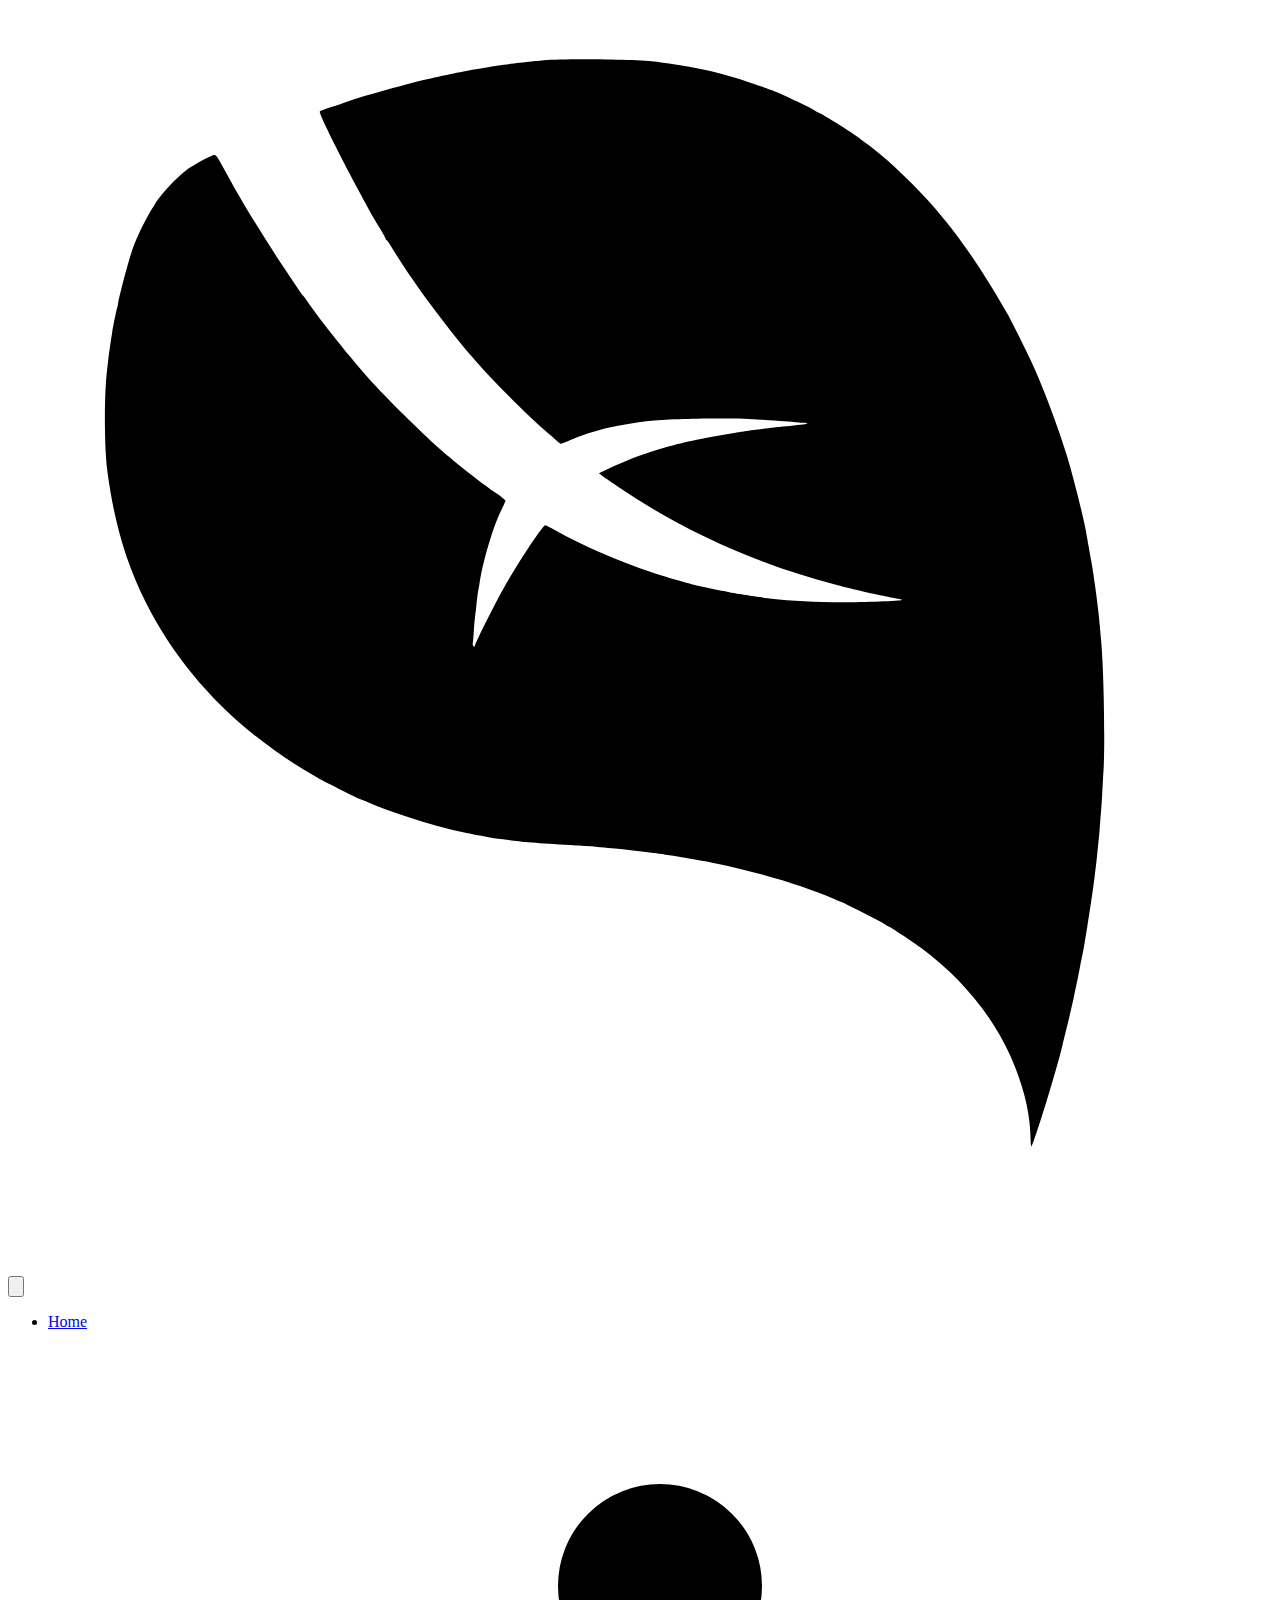
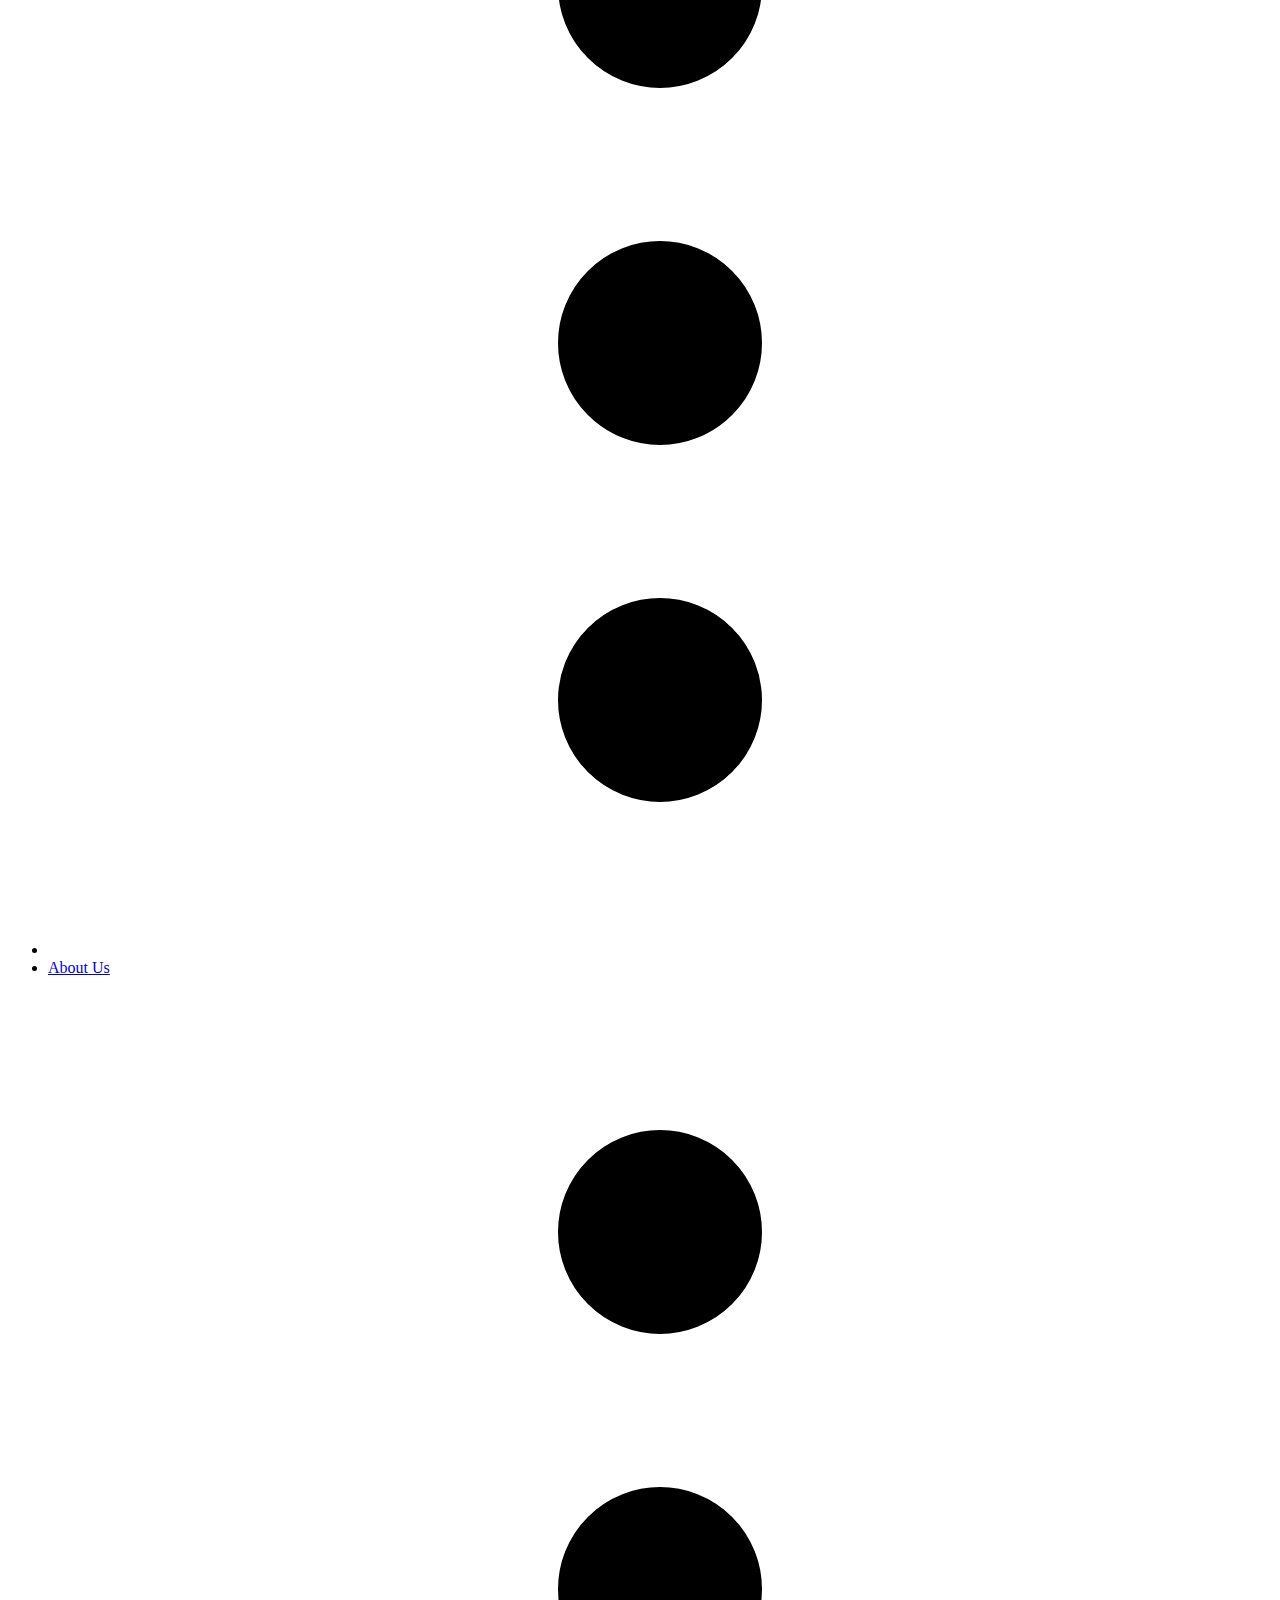
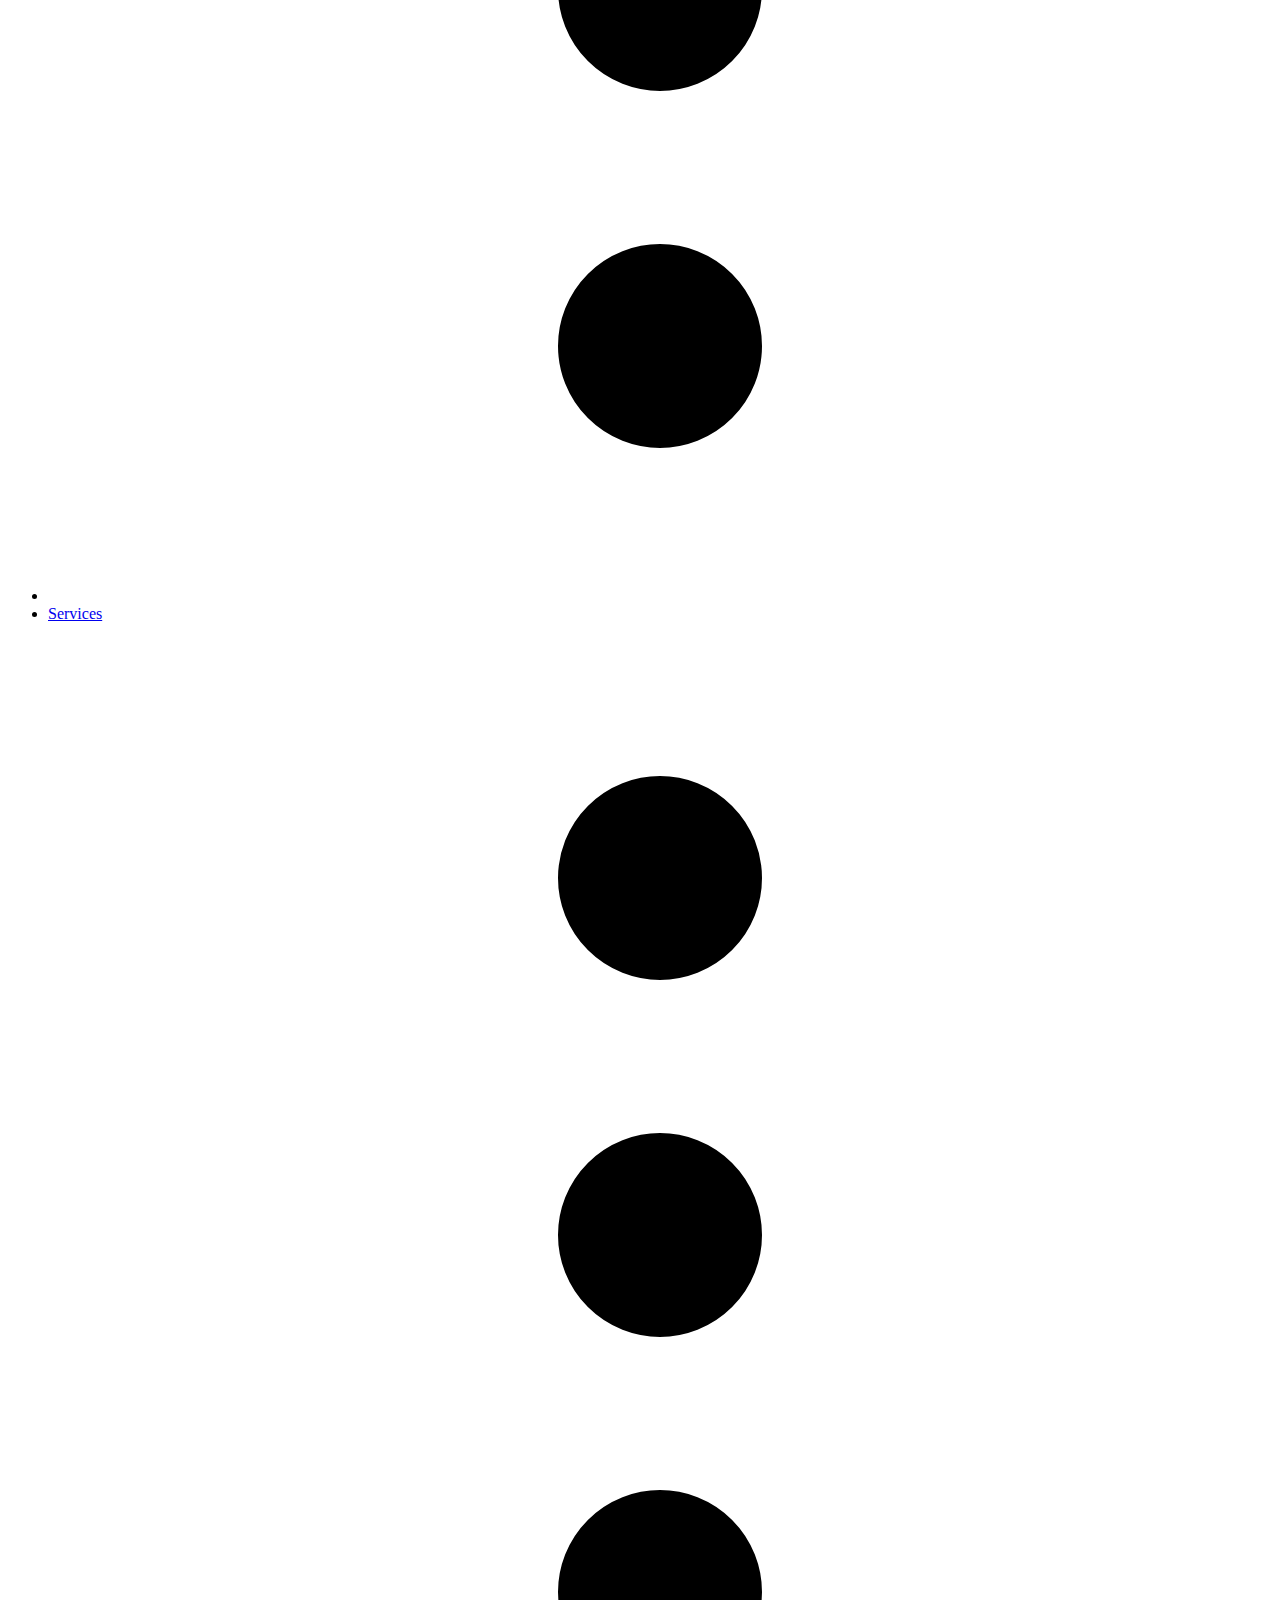
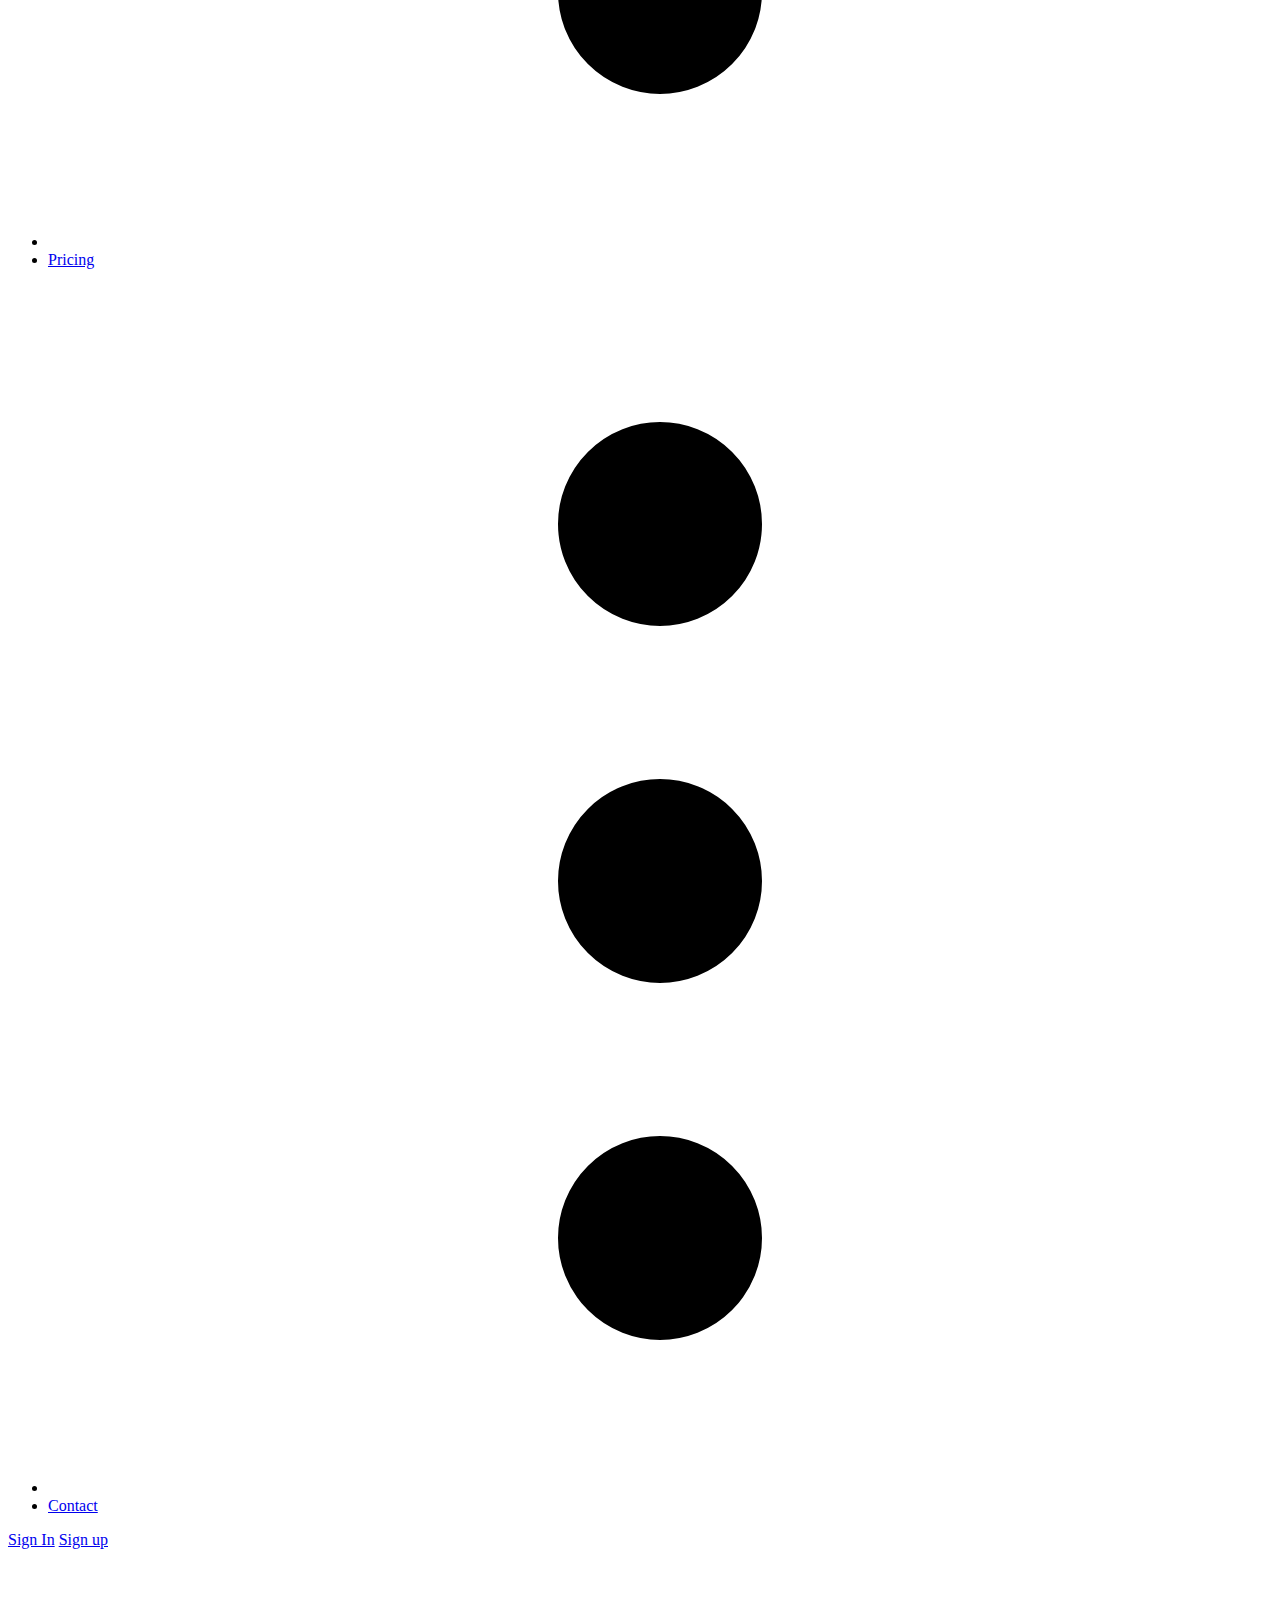
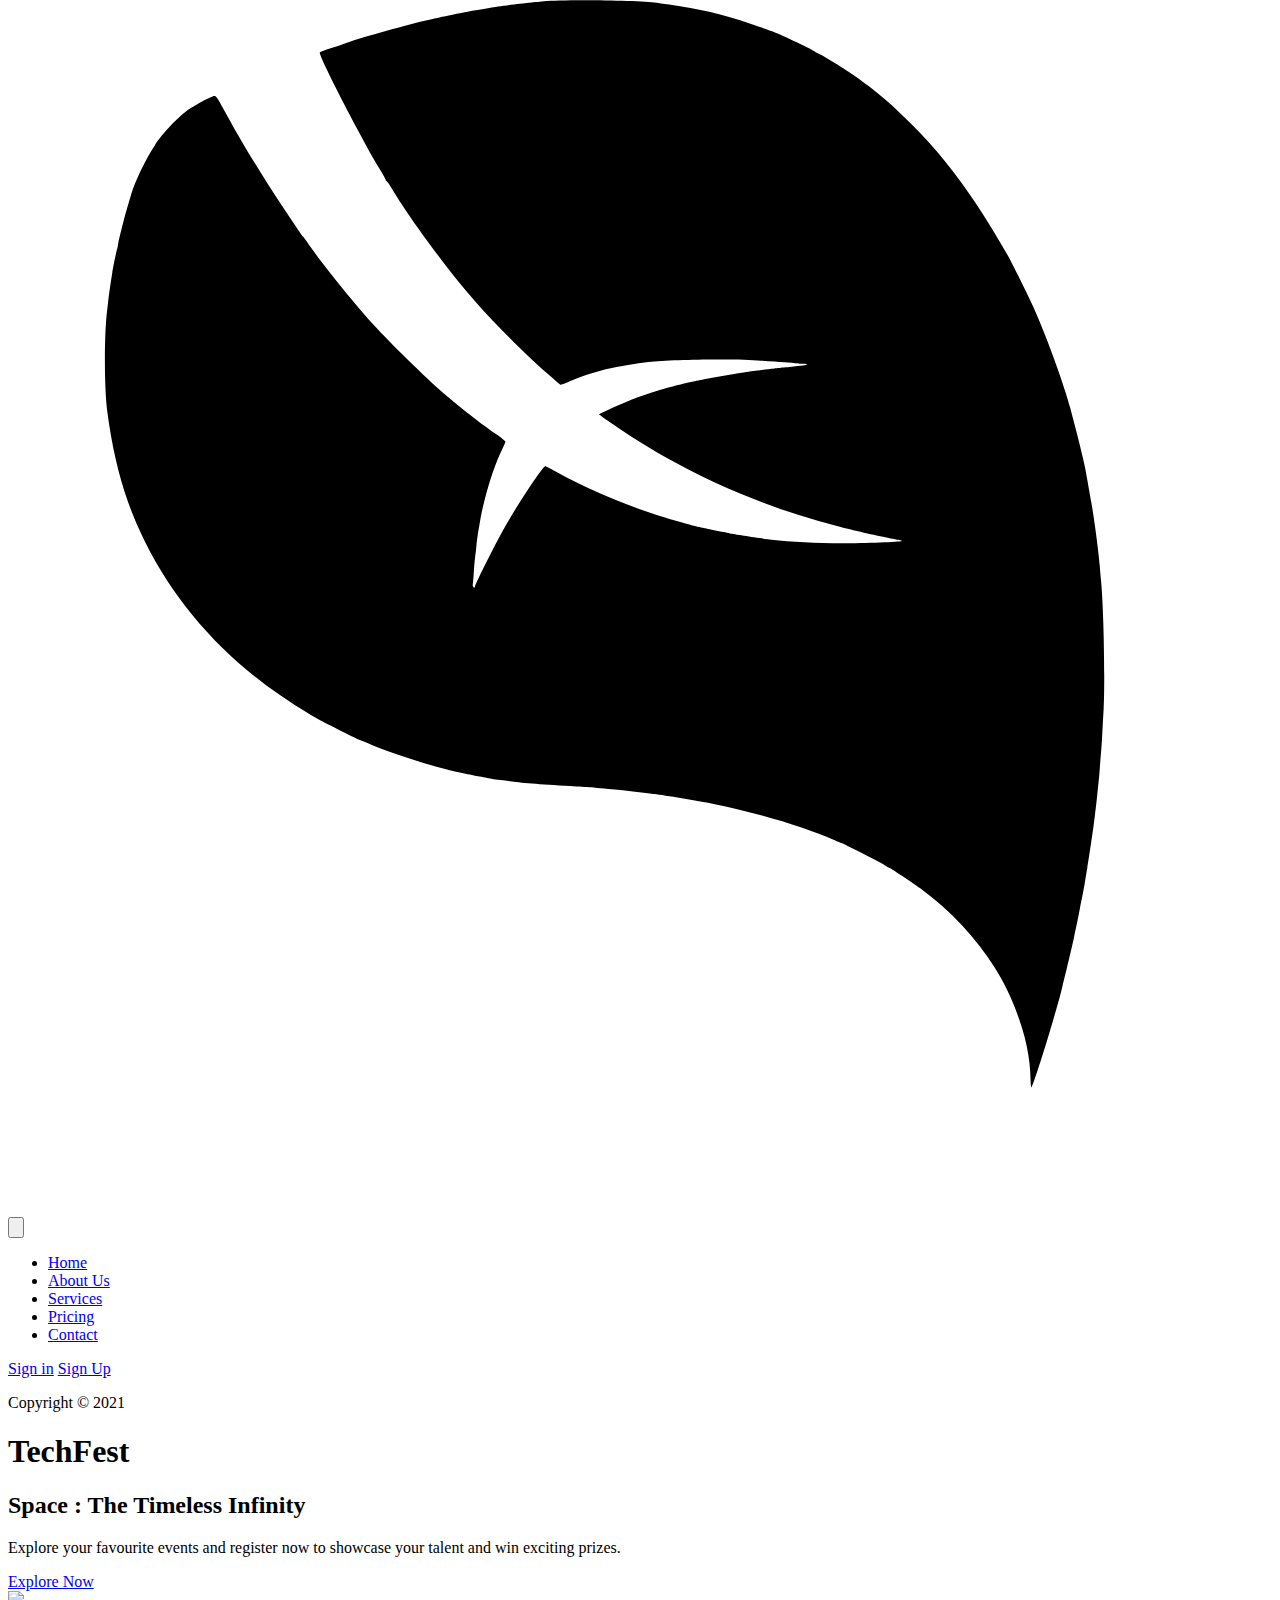
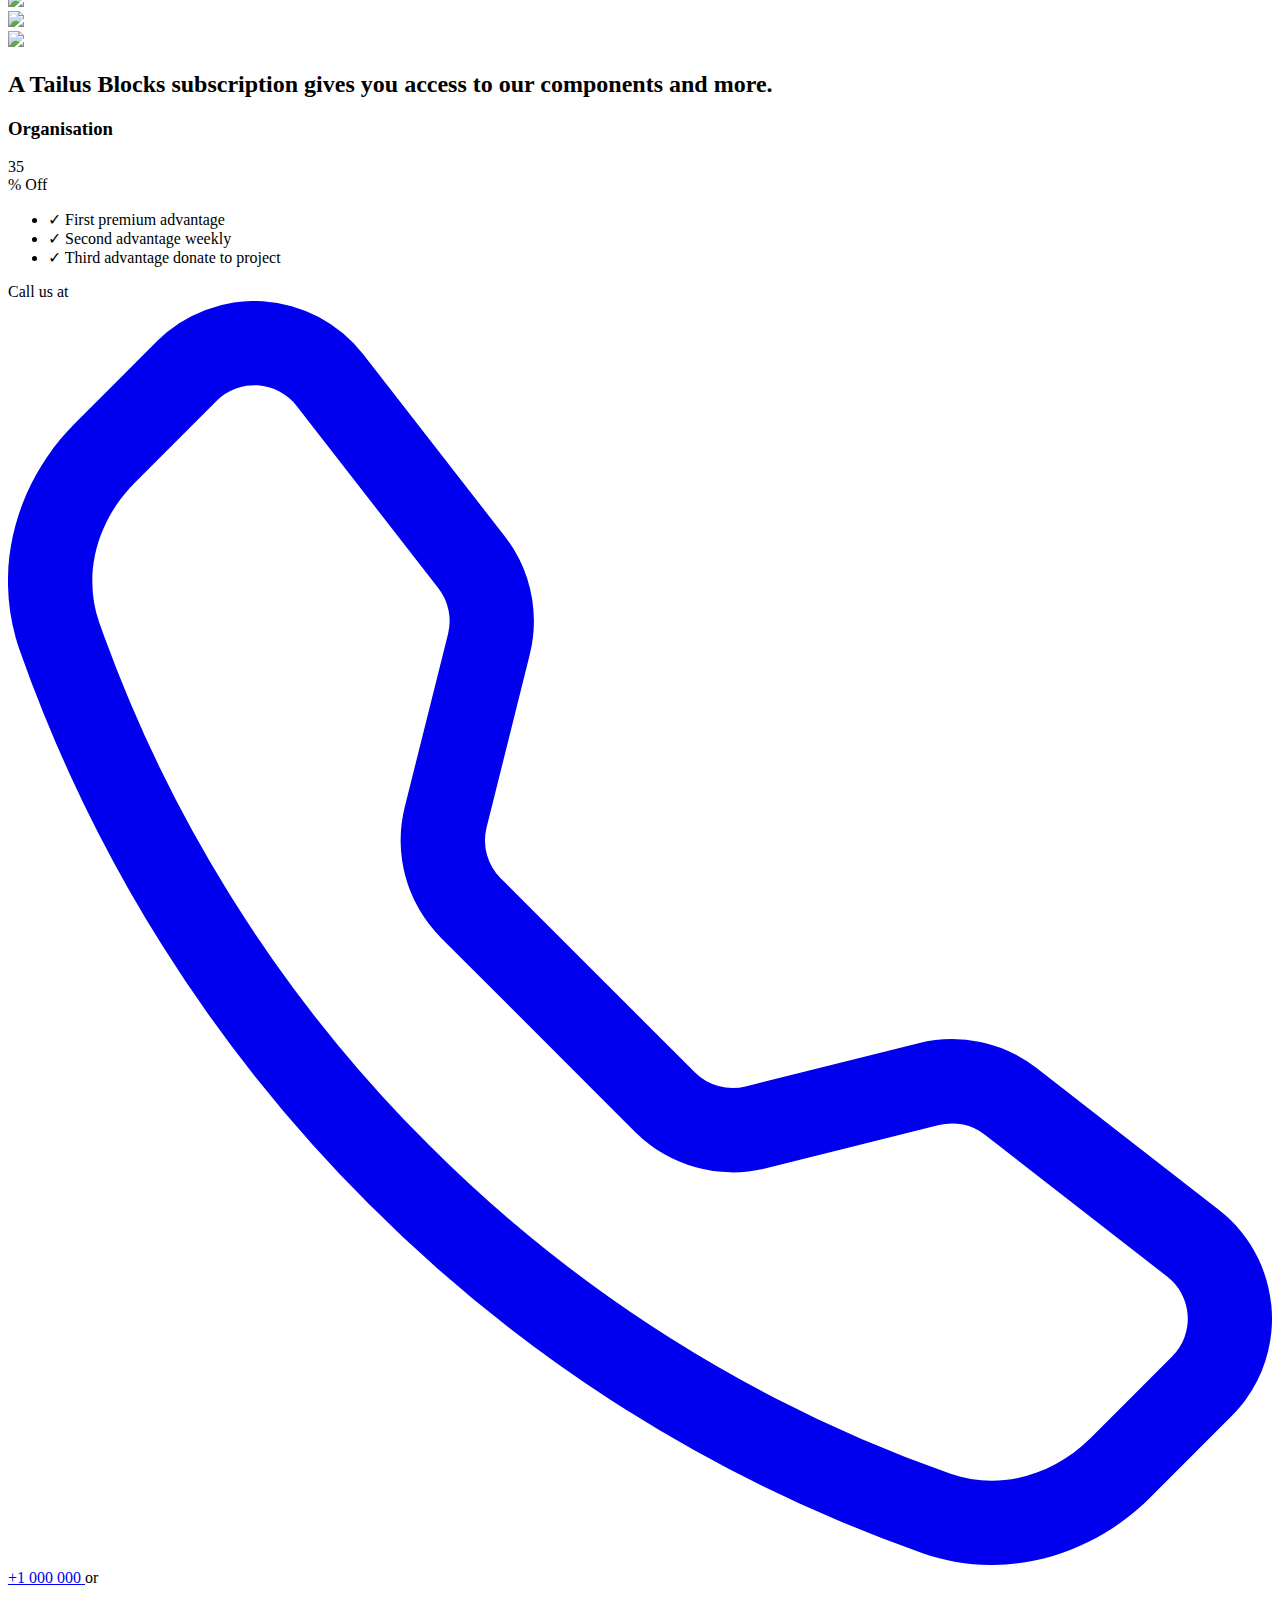
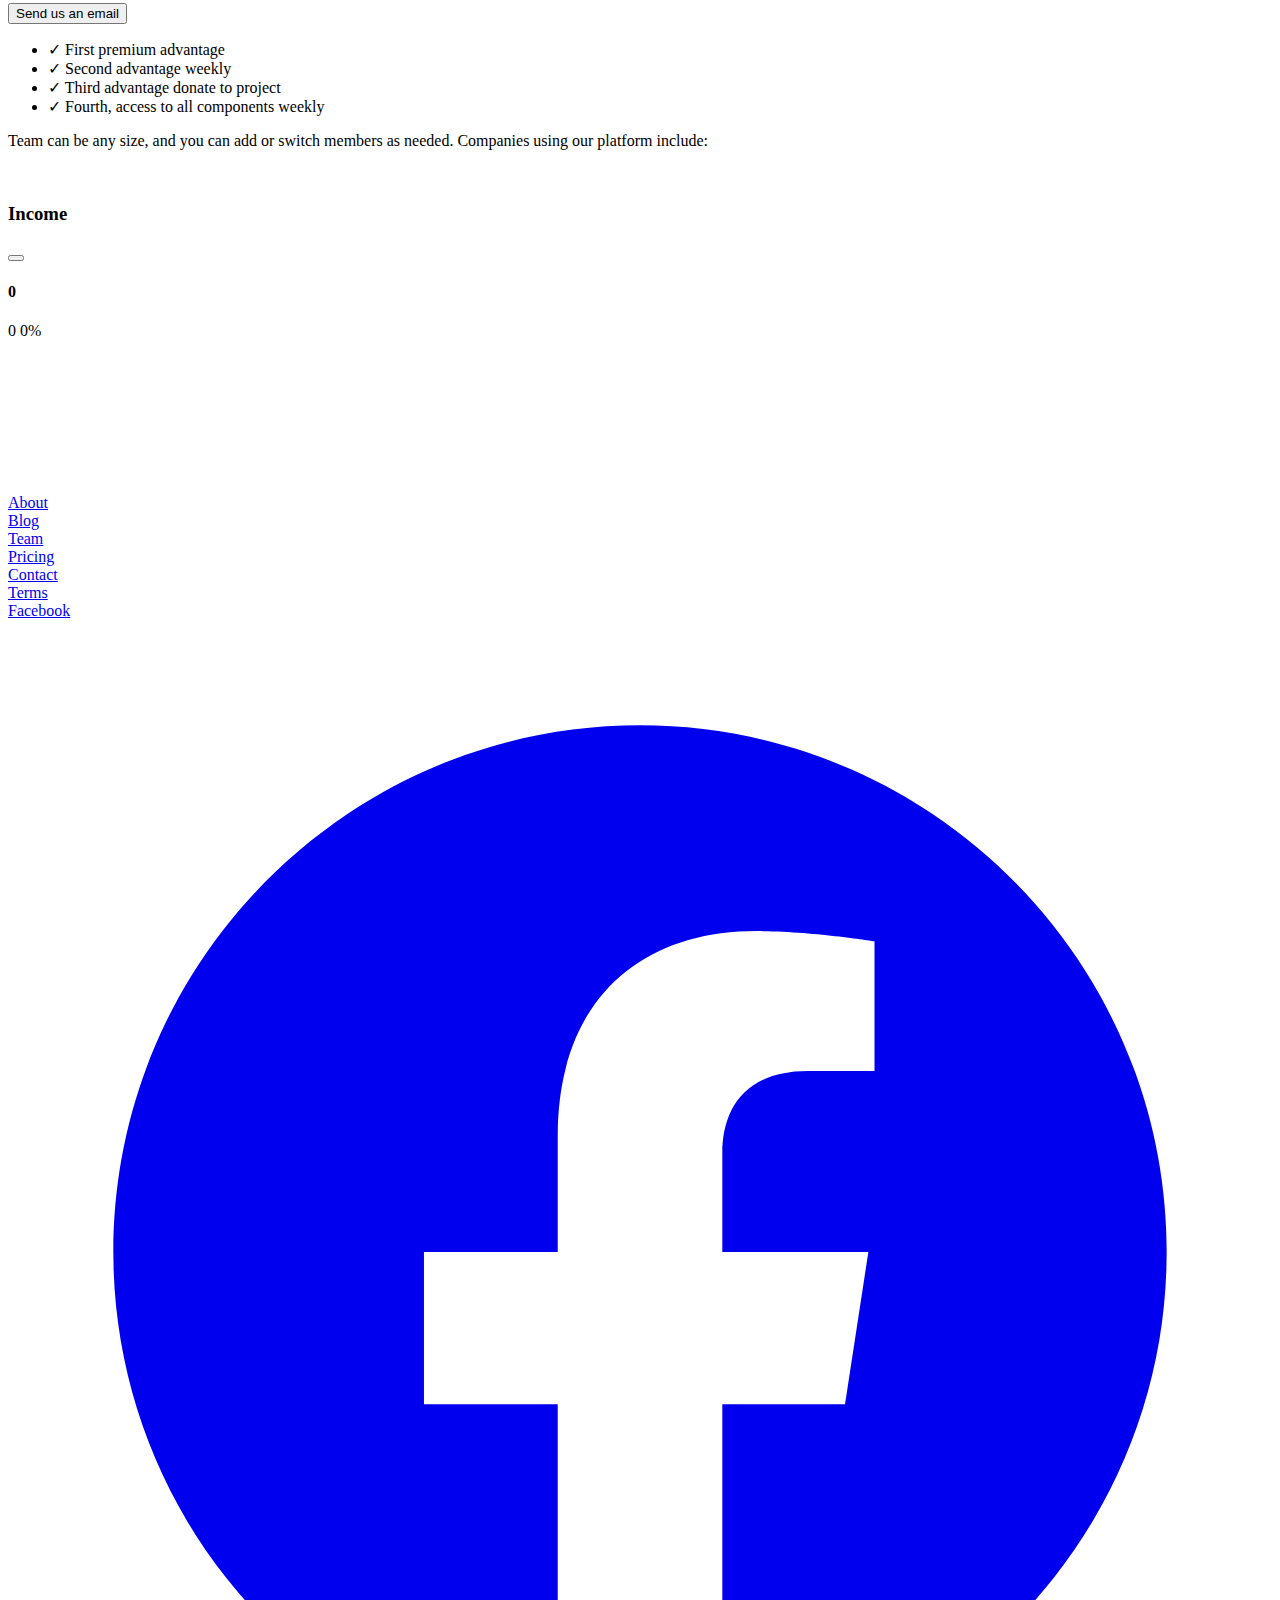
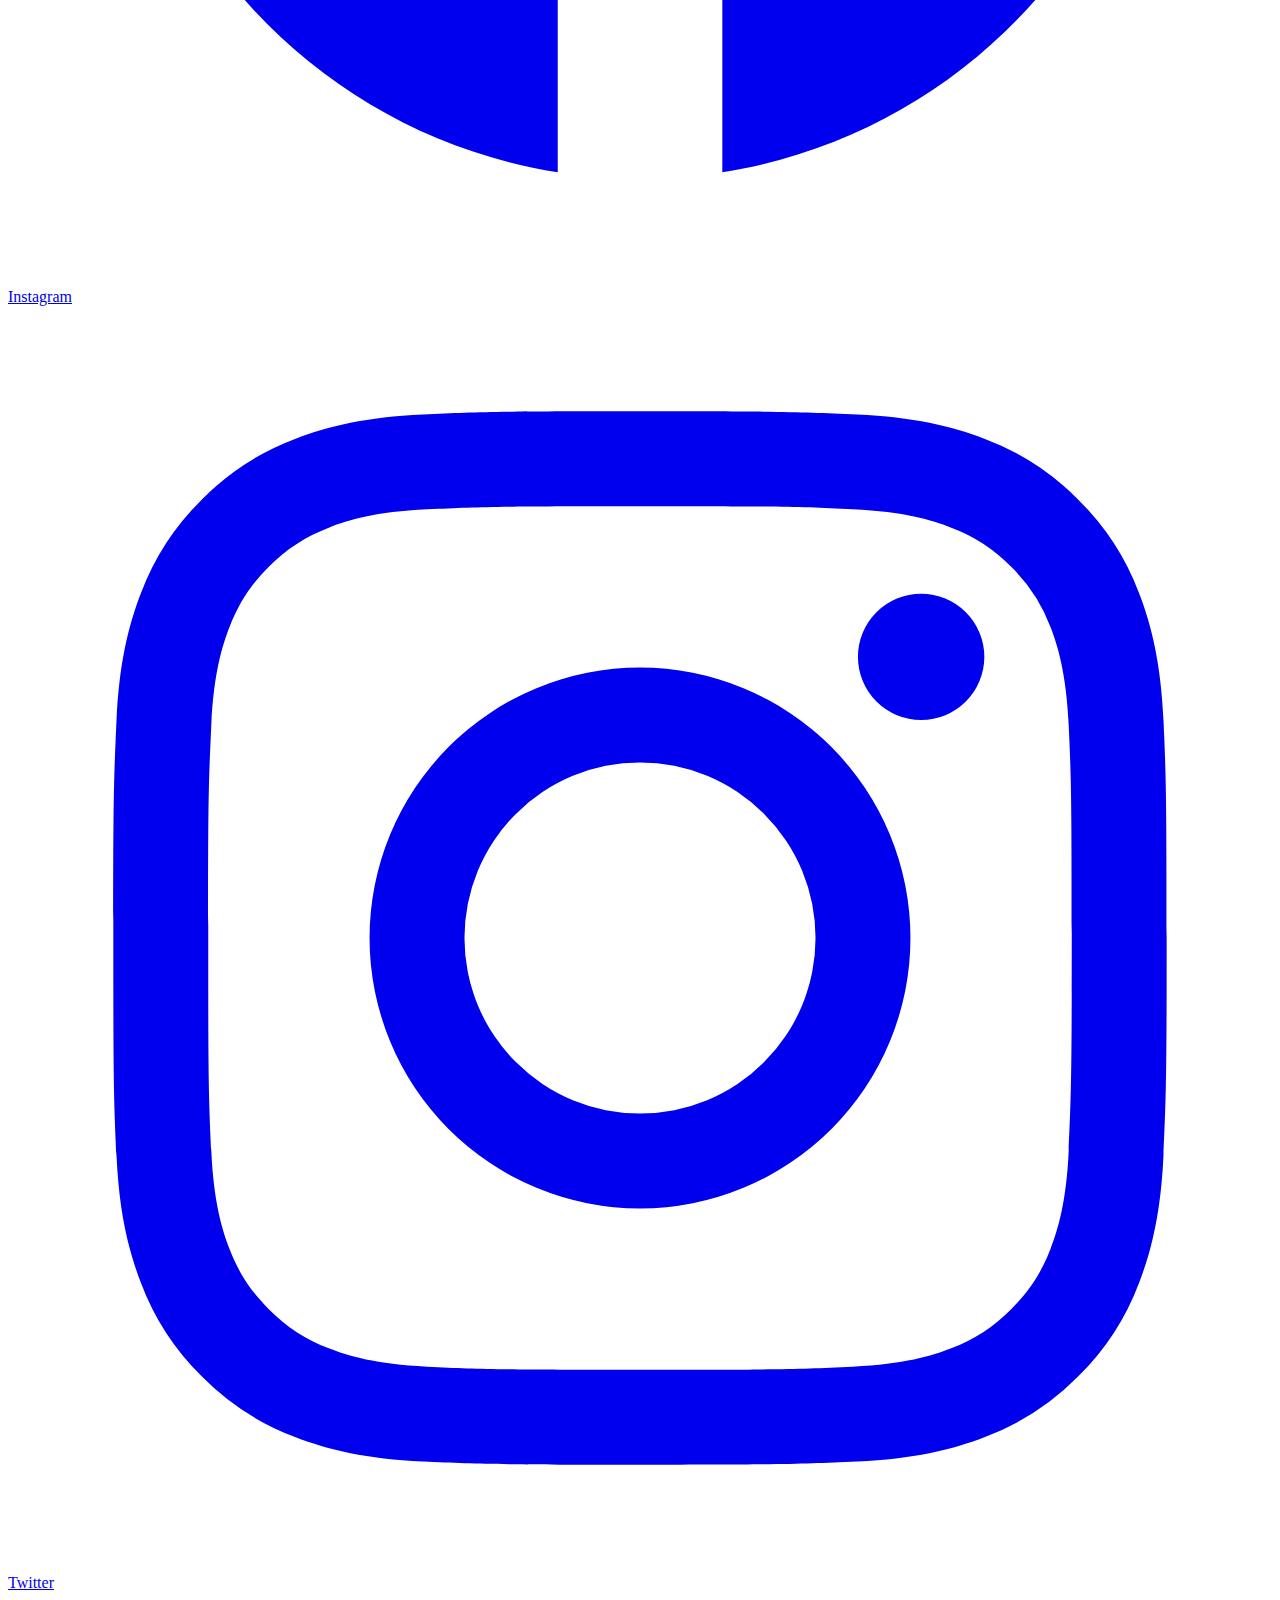
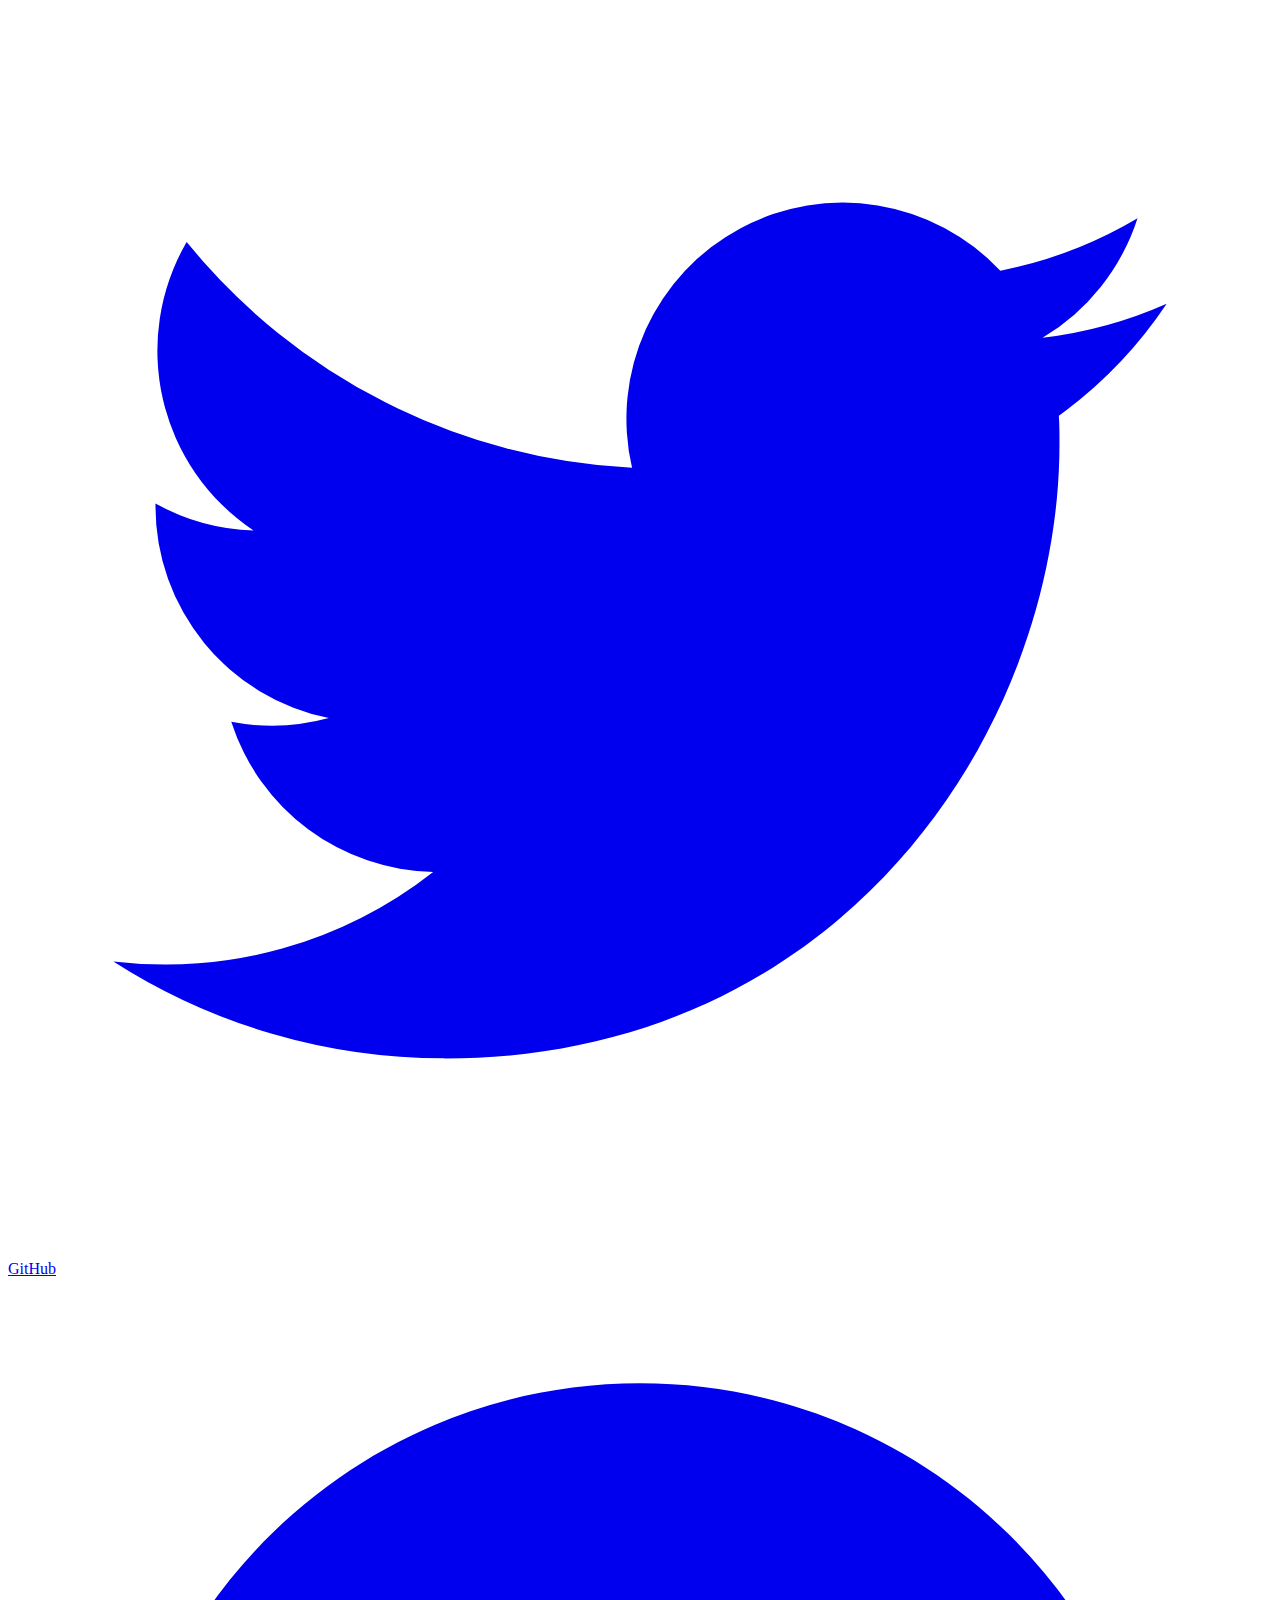
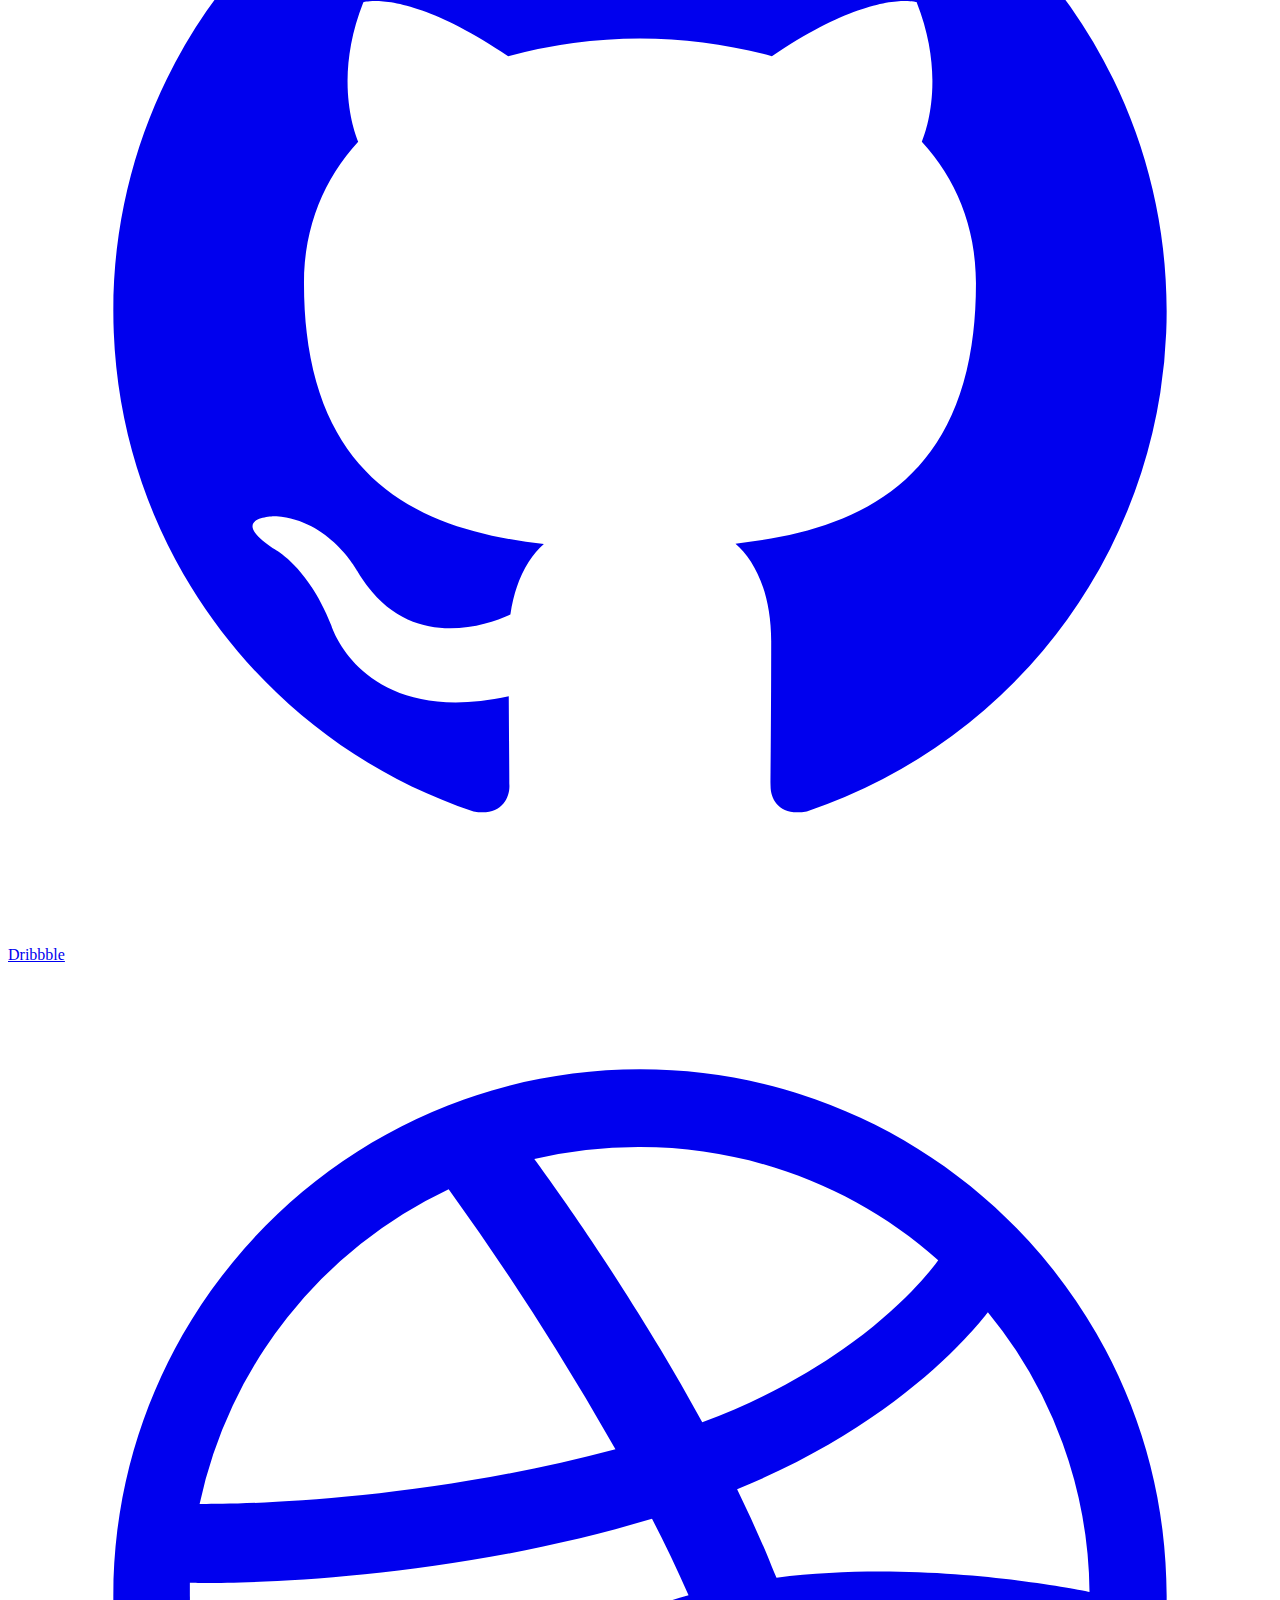
==== commit 9197ec14: "Tailwind updates" ====
--- a/tailwind.html
+++ b/tailwind.html
@@ -360,13 +360,6 @@
     }
 }
 </script>
-<div class="flex items-end justify-end fixed bottom-0 right-0 mb-4 mr-4 z-10">
-    <div>
-        <a title="Buy me a beer" href="https://www.buymeacoffee.com/scottwindon" target="_blank" class="block w-16 h-16 rounded-full transition-all shadow hover:shadow-lg transform hover:scale-110 hover:rotate-12">
-            <img class="object-cover object-center w-full h-full rounded-full" src="https://i.pinimg.com/originals/60/fd/e8/60fde811b6be57094e0abc69d9c2622a.jpg"/>
-        </a>
-    </div>
-</div>
 
 <!-- component -->
 <!-- Foooter -->
